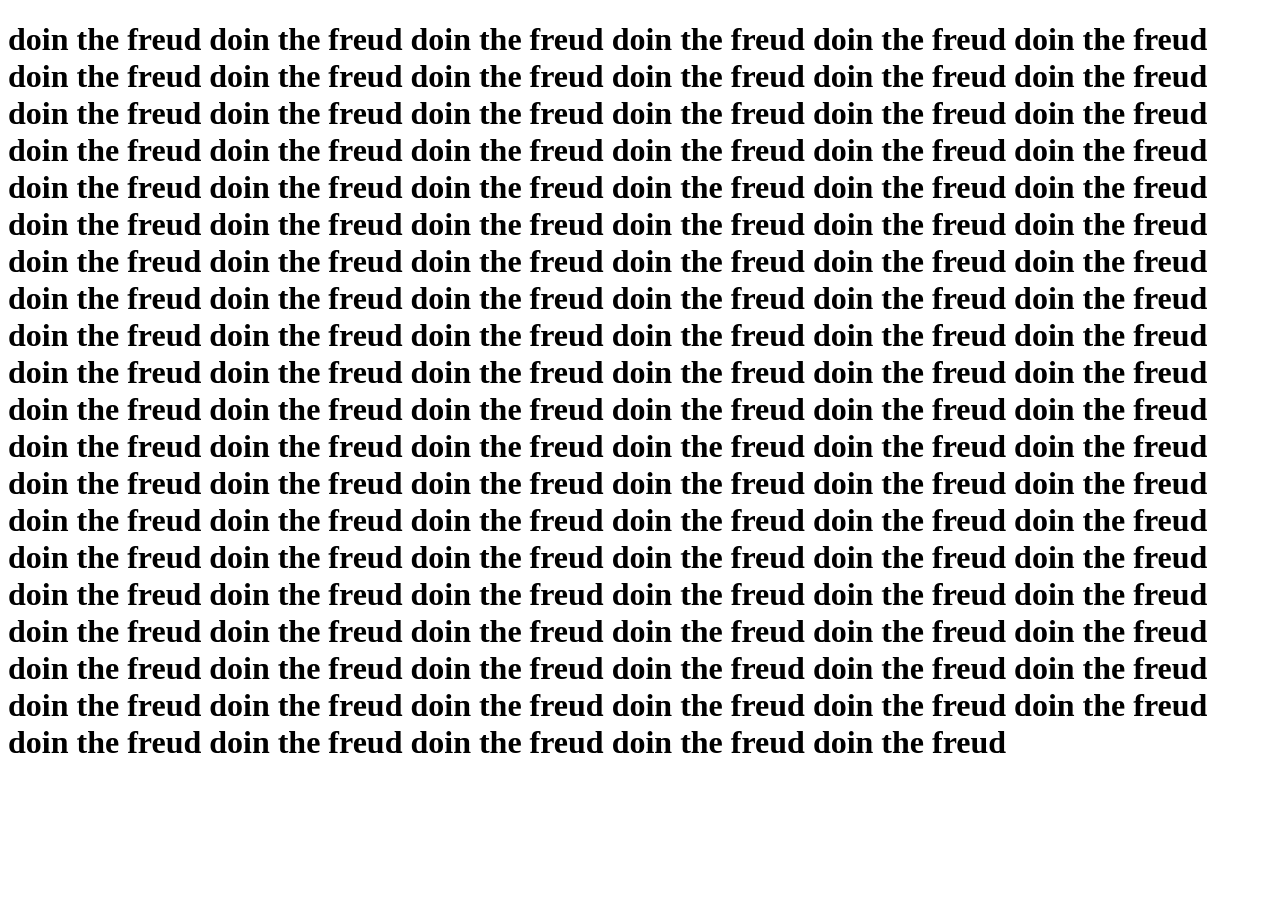
==== freud.html @ bb205693 "Create freud.html" ====
<!DOCTYPE html>
<html>
    <head>
        <title>freud</title>
    </head>

    <body>
        <h1> doin the freud
doin the freud
doin the freud
doin the freud
doin the freud
doin the freud
doin the freud
doin the freud
doin the freud
doin the freud
doin the freud
doin the freud
doin the freud
doin the freud
doin the freud
doin the freud
doin the freud
doin the freud
doin the freud
doin the freud
doin the freud
doin the freud
doin the freud
doin the freud
doin the freud
doin the freud
doin the freud
doin the freud
doin the freud
doin the freud
doin the freud
doin the freud
doin the freud
doin the freud
doin the freud
doin the freud
doin the freud
doin the freud
doin the freud
doin the freud
doin the freud
doin the freud
doin the freud
doin the freud
doin the freud
doin the freud
doin the freud
doin the freud
doin the freud
doin the freud
doin the freud
doin the freud
doin the freud
doin the freud
doin the freud
doin the freud
doin the freud
doin the freud
doin the freud
doin the freud
doin the freud
doin the freud
doin the freud
doin the freud
doin the freud
doin the freud
doin the freud
doin the freud
doin the freud
doin the freud
doin the freud
doin the freud
doin the freud
doin the freud
doin the freud
doin the freud
doin the freud
doin the freud
doin the freud
doin the freud
doin the freud
doin the freud
doin the freud
doin the freud
doin the freud
doin the freud
doin the freud
doin the freud
doin the freud
doin the freud
doin the freud
doin the freud
doin the freud
doin the freud
doin the freud
doin the freud
doin the freud
doin the freud
doin the freud
doin the freud
doin the freud
doin the freud
doin the freud
doin the freud
doin the freud
doin the freud
doin the freud
doin the freud
doin the freud
doin the freud
doin the freud
doin the freud
doin the freud
doin the freud
doin the freud
doin the freud
doin the freud
doin the freud
doin the freud </h1>
    </body>
</html>
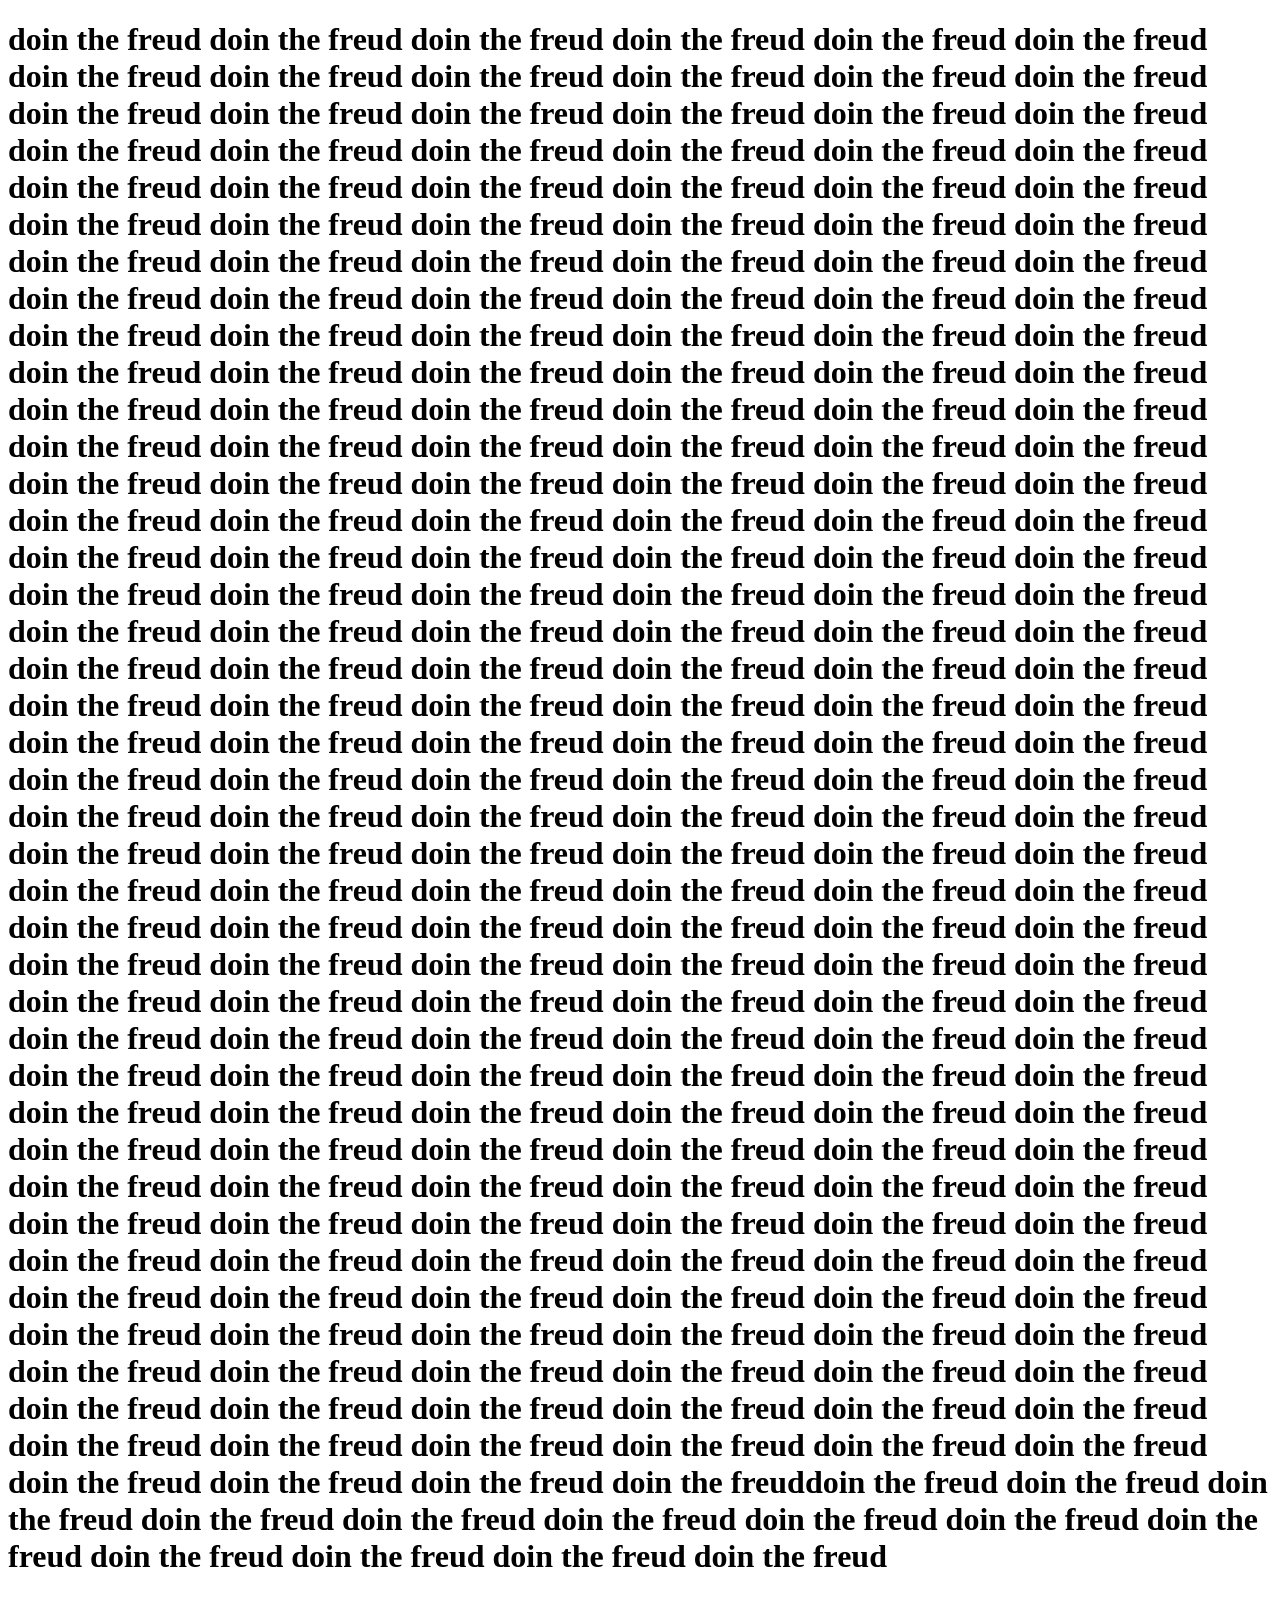
==== commit fc76ee01: "Update freud.html" ====
--- a/freud.html
+++ b/freud.html
@@ -123,6 +123,6 @@
 doin the freud
 doin the freud
 doin the freud
-doin the freud </h1>
+doin the freud doin the freud doin the freud doin the freud doin the freud doin the freud doin the freud doin the freud doin the freud doin the freud doin the freud doin the freud doin the freud doin the freud doin the freud doin the freud doin the freud doin the freud doin the freud doin the freud doin the freud doin the freud doin the freud doin the freud doin the freud doin the freud doin the freud doin the freud doin the freud doin the freud doin the freud doin the freud doin the freud doin the freud doin the freud doin the freud doin the freud doin the freud doin the freud doin the freud doin the freud doin the freud doin the freud doin the freud doin the freud doin the freud doin the freud doin the freud doin the freud doin the freud doin the freud doin the freud doin the freud doin the freud doin the freud doin the freud doin the freud doin the freud doin the freud doin the freud doin the freud doin the freud doin the freud doin the freud doin the freud doin the freud doin the freud doin the freud doin the freud doin the freud doin the freud doin the freud doin the freud doin the freud doin the freud doin the freud doin the freud doin the freud doin the freud doin the freud doin the freud doin the freud doin the freud doin the freud doin the freud doin the freud doin the freud doin the freud doin the freud doin the freud doin the freud doin the freud doin the freud doin the freud doin the freud doin the freud doin the freud doin the freud doin the freud doin the freud doin the freud doin the freud doin the freud doin the freud doin the freud doin the freud doin the freud doin the freud doin the freud doin the freud doin the freud doin the freud doin the freud doin the freud doin the freud doin the freud doin the freud doin the freud doin the freud doin the freuddoin the freud doin the freud doin the freud doin the freud doin the freud doin the freud doin the freud doin the freud doin the freud doin the freud doin the freud doin the freud doin the freud </h1>
     </body>
 </html>
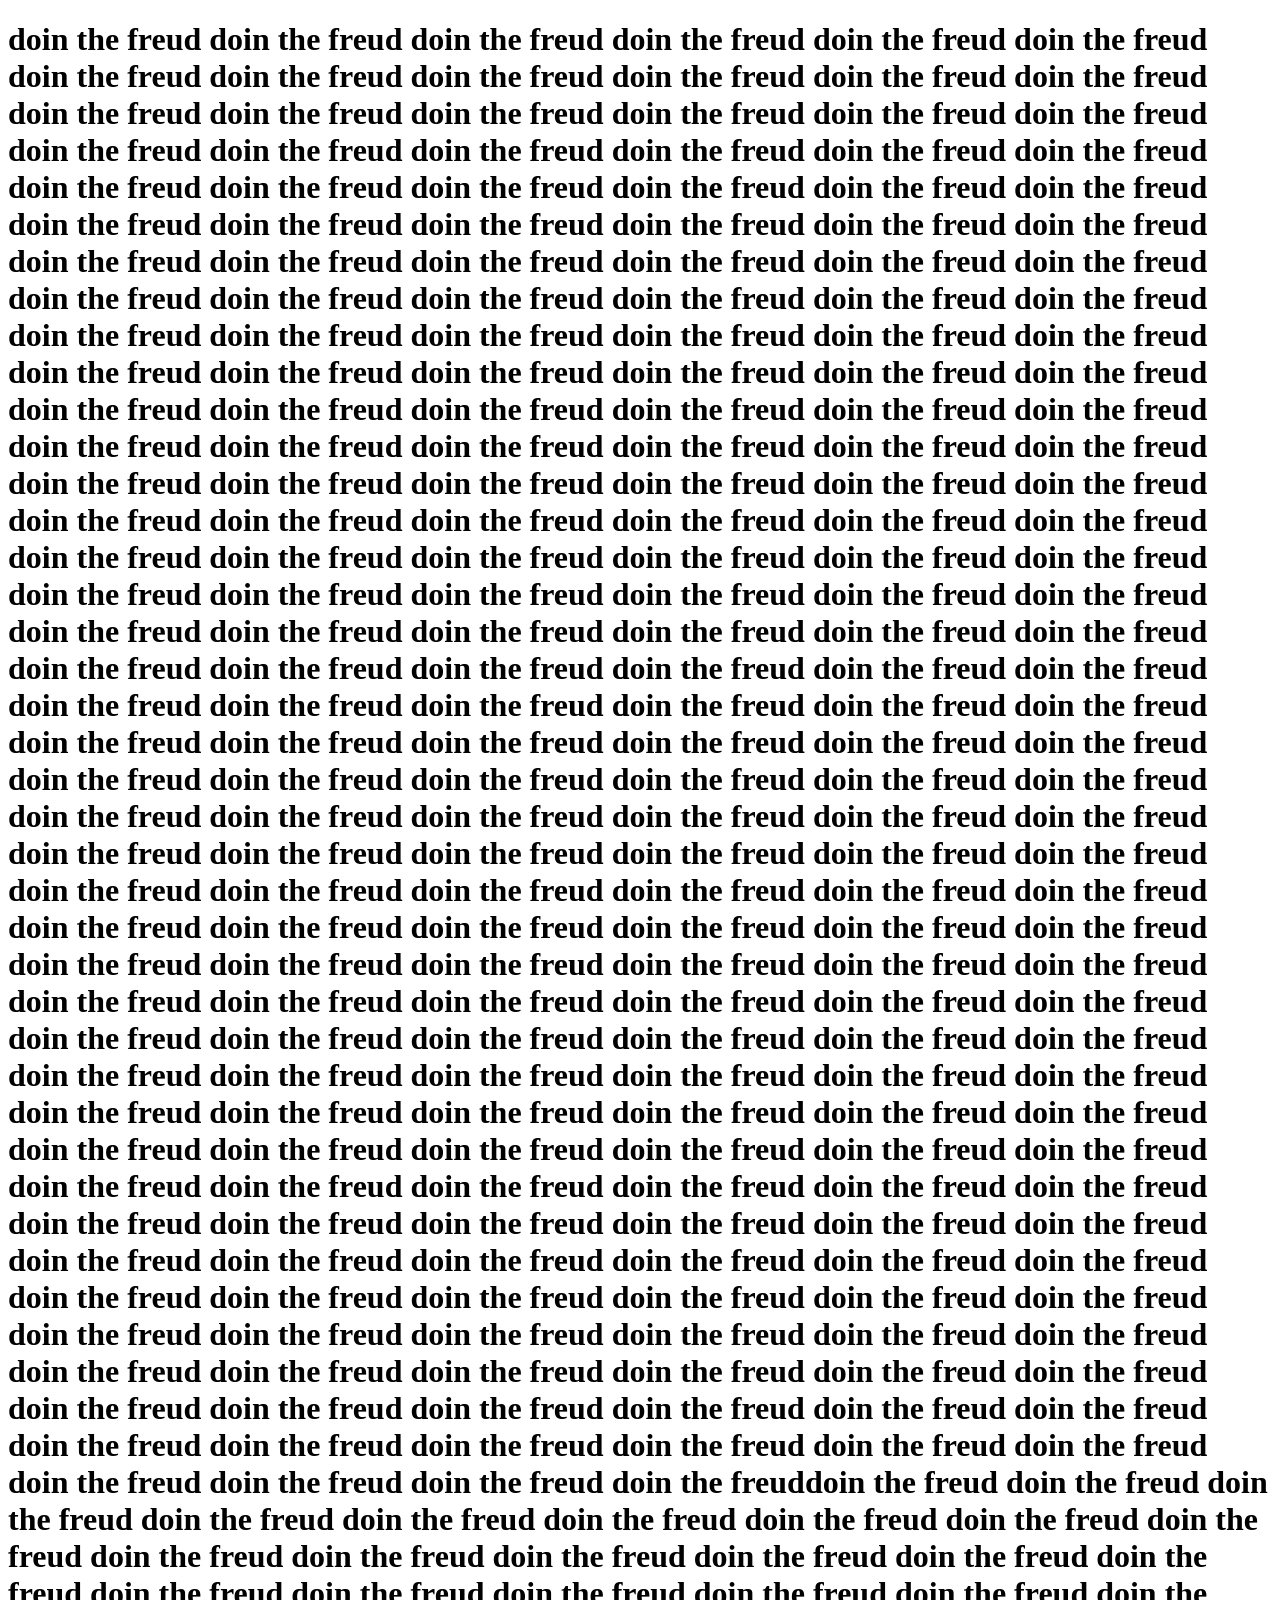
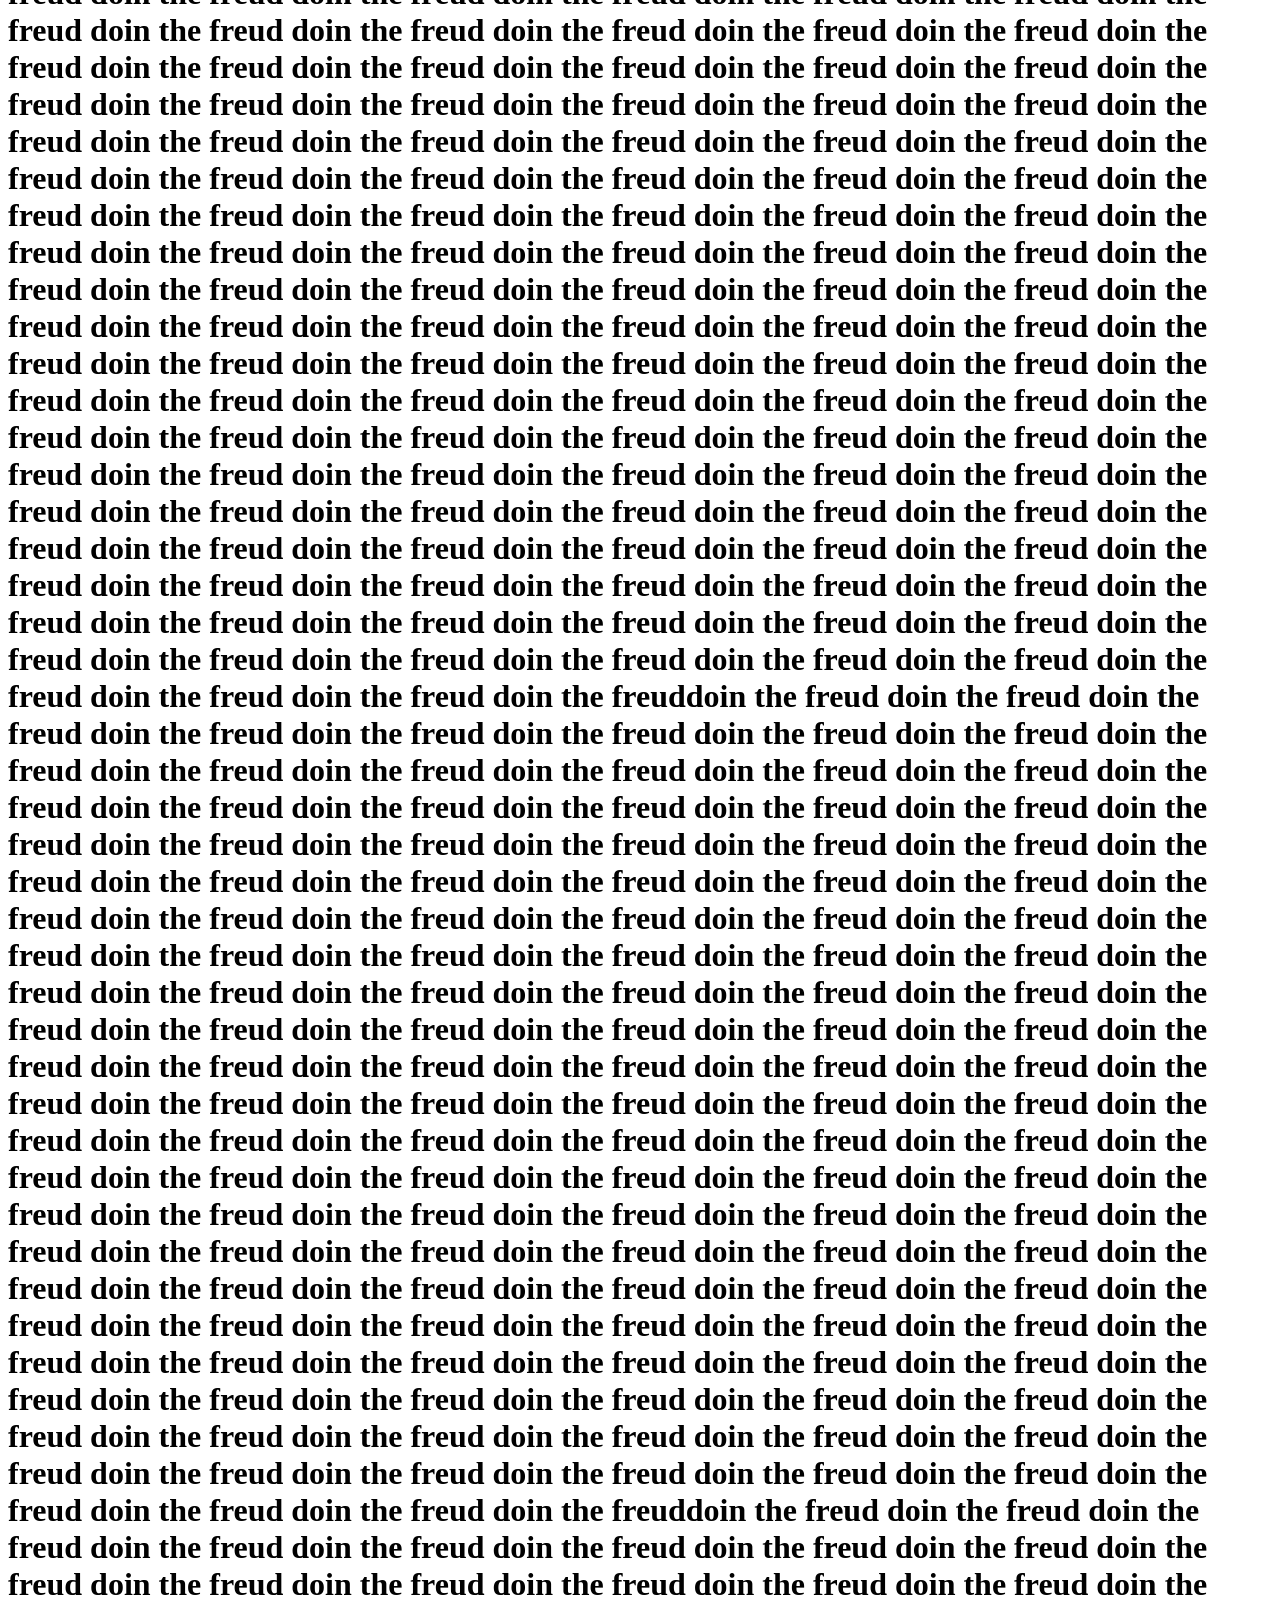
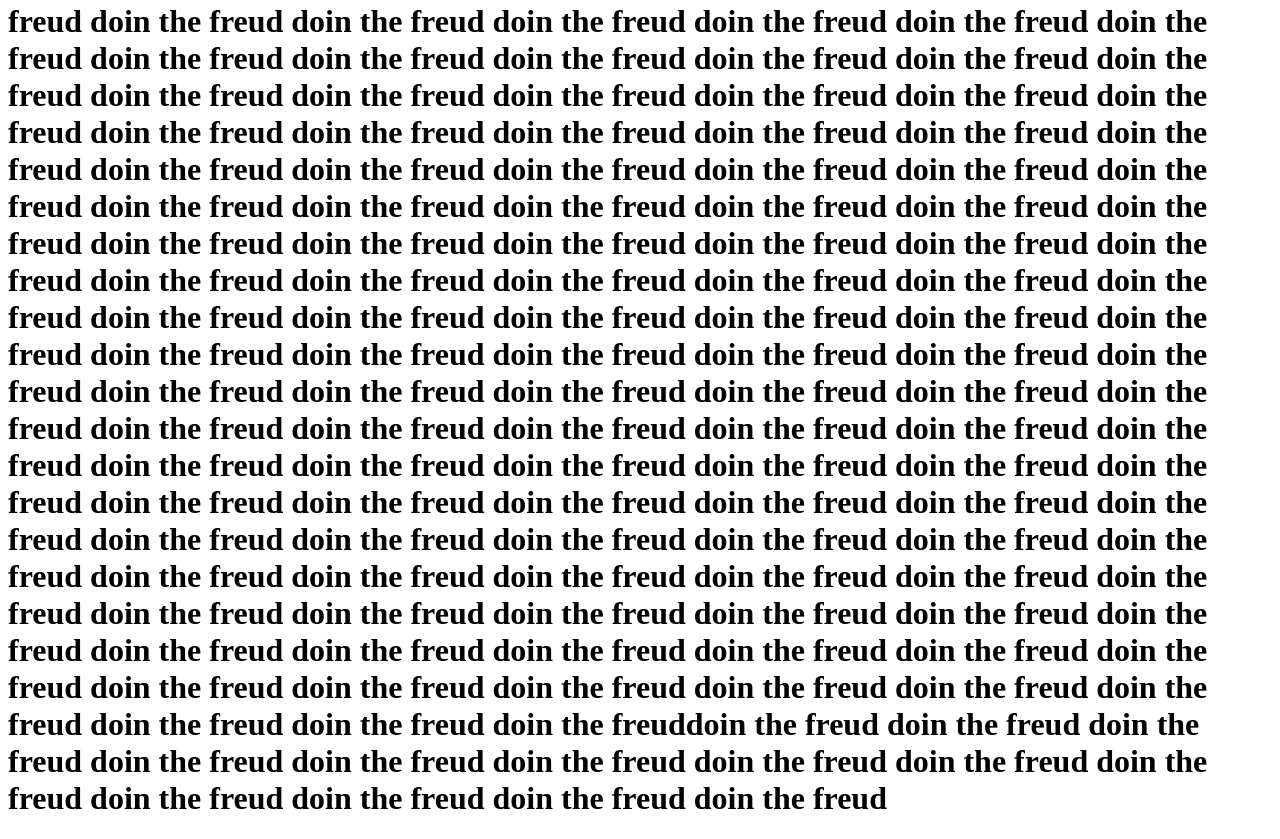
==== commit e4cfbffd: "Update freud.html" ====
--- a/freud.html
+++ b/freud.html
@@ -123,6 +123,6 @@
 doin the freud
 doin the freud
 doin the freud
-doin the freud doin the freud doin the freud doin the freud doin the freud doin the freud doin the freud doin the freud doin the freud doin the freud doin the freud doin the freud doin the freud doin the freud doin the freud doin the freud doin the freud doin the freud doin the freud doin the freud doin the freud doin the freud doin the freud doin the freud doin the freud doin the freud doin the freud doin the freud doin the freud doin the freud doin the freud doin the freud doin the freud doin the freud doin the freud doin the freud doin the freud doin the freud doin the freud doin the freud doin the freud doin the freud doin the freud doin the freud doin the freud doin the freud doin the freud doin the freud doin the freud doin the freud doin the freud doin the freud doin the freud doin the freud doin the freud doin the freud doin the freud doin the freud doin the freud doin the freud doin the freud doin the freud doin the freud doin the freud doin the freud doin the freud doin the freud doin the freud doin the freud doin the freud doin the freud doin the freud doin the freud doin the freud doin the freud doin the freud doin the freud doin the freud doin the freud doin the freud doin the freud doin the freud doin the freud doin the freud doin the freud doin the freud doin the freud doin the freud doin the freud doin the freud doin the freud doin the freud doin the freud doin the freud doin the freud doin the freud doin the freud doin the freud doin the freud doin the freud doin the freud doin the freud doin the freud doin the freud doin the freud doin the freud doin the freud doin the freud doin the freud doin the freud doin the freud doin the freud doin the freud doin the freud doin the freud doin the freud doin the freud doin the freud doin the freud doin the freuddoin the freud doin the freud doin the freud doin the freud doin the freud doin the freud doin the freud doin the freud doin the freud doin the freud doin the freud doin the freud doin the freud </h1>
+doin the freud doin the freud doin the freud doin the freud doin the freud doin the freud doin the freud doin the freud doin the freud doin the freud doin the freud doin the freud doin the freud doin the freud doin the freud doin the freud doin the freud doin the freud doin the freud doin the freud doin the freud doin the freud doin the freud doin the freud doin the freud doin the freud doin the freud doin the freud doin the freud doin the freud doin the freud doin the freud doin the freud doin the freud doin the freud doin the freud doin the freud doin the freud doin the freud doin the freud doin the freud doin the freud doin the freud doin the freud doin the freud doin the freud doin the freud doin the freud doin the freud doin the freud doin the freud doin the freud doin the freud doin the freud doin the freud doin the freud doin the freud doin the freud doin the freud doin the freud doin the freud doin the freud doin the freud doin the freud doin the freud doin the freud doin the freud doin the freud doin the freud doin the freud doin the freud doin the freud doin the freud doin the freud doin the freud doin the freud doin the freud doin the freud doin the freud doin the freud doin the freud doin the freud doin the freud doin the freud doin the freud doin the freud doin the freud doin the freud doin the freud doin the freud doin the freud doin the freud doin the freud doin the freud doin the freud doin the freud doin the freud doin the freud doin the freud doin the freud doin the freud doin the freud doin the freud doin the freud doin the freud doin the freud doin the freud doin the freud doin the freud doin the freud doin the freud doin the freud doin the freud doin the freud doin the freud doin the freud doin the freud doin the freud doin the freud doin the freuddoin the freud doin the freud doin the freud doin the freud doin the freud doin the freud doin the freud doin the freud doin the freud doin the freud doin the freud doin the freud doin the freud doin the freud doin the freud doin the freud doin the freud doin the freud doin the freud doin the freud doin the freud doin the freud doin the freud doin the freud doin the freud doin the freud doin the freud doin the freud doin the freud doin the freud doin the freud doin the freud doin the freud doin the freud doin the freud doin the freud doin the freud doin the freud doin the freud doin the freud doin the freud doin the freud doin the freud doin the freud doin the freud doin the freud doin the freud doin the freud doin the freud doin the freud doin the freud doin the freud doin the freud doin the freud doin the freud doin the freud doin the freud doin the freud doin the freud doin the freud doin the freud doin the freud doin the freud doin the freud doin the freud doin the freud doin the freud doin the freud doin the freud doin the freud doin the freud doin the freud doin the freud doin the freud doin the freud doin the freud doin the freud doin the freud doin the freud doin the freud doin the freud doin the freud doin the freud doin the freud doin the freud doin the freud doin the freud doin the freud doin the freud doin the freud doin the freud doin the freud doin the freud doin the freud doin the freud doin the freud doin the freud doin the freud doin the freud doin the freud doin the freud doin the freud doin the freud doin the freud doin the freud doin the freud doin the freud doin the freud doin the freud doin the freud doin the freud doin the freud doin the freud doin the freud doin the freud doin the freud doin the freud doin the freud doin the freud doin the freud doin the freud doin the freud doin the freud doin the freud doin the freud doin the freud doin the freud doin the freud doin the freud doin the freud doin the freud doin the freuddoin the freud doin the freud doin the freud doin the freud doin the freud doin the freud doin the freud doin the freud doin the freud doin the freud doin the freud doin the freud doin the freud doin the freud doin the freud doin the freud doin the freud doin the freud doin the freud doin the freud doin the freud doin the freud doin the freud doin the freud doin the freud doin the freud doin the freud doin the freud doin the freud doin the freud doin the freud doin the freud doin the freud doin the freud doin the freud doin the freud doin the freud doin the freud doin the freud doin the freud doin the freud doin the freud doin the freud doin the freud doin the freud doin the freud doin the freud doin the freud doin the freud doin the freud doin the freud doin the freud doin the freud doin the freud doin the freud doin the freud doin the freud doin the freud doin the freud doin the freud doin the freud doin the freud doin the freud doin the freud doin the freud doin the freud doin the freud doin the freud doin the freud doin the freud doin the freud doin the freud doin the freud doin the freud doin the freud doin the freud doin the freud doin the freud doin the freud doin the freud doin the freud doin the freud doin the freud doin the freud doin the freud doin the freud doin the freud doin the freud doin the freud doin the freud doin the freud doin the freud doin the freud doin the freud doin the freud doin the freud doin the freud doin the freud doin the freud doin the freud doin the freud doin the freud doin the freud doin the freud doin the freud doin the freud doin the freud doin the freud doin the freud doin the freud doin the freud doin the freud doin the freud doin the freud doin the freud doin the freud doin the freud doin the freud doin the freud doin the freud doin the freud doin the freud doin the freud doin the freud doin the freud doin the freud doin the freud doin the freud doin the freud doin the freud doin the freud doin the freuddoin the freud doin the freud doin the freud doin the freud doin the freud doin the freud doin the freud doin the freud doin the freud doin the freud doin the freud doin the freud doin the freud doin the freud doin the freud doin the freud doin the freud doin the freud doin the freud doin the freud doin the freud doin the freud doin the freud doin the freud doin the freud doin the freud doin the freud doin the freud doin the freud doin the freud doin the freud doin the freud doin the freud doin the freud doin the freud doin the freud doin the freud doin the freud doin the freud doin the freud doin the freud doin the freud doin the freud doin the freud doin the freud doin the freud doin the freud doin the freud doin the freud doin the freud doin the freud doin the freud doin the freud doin the freud doin the freud doin the freud doin the freud doin the freud doin the freud doin the freud doin the freud doin the freud doin the freud doin the freud doin the freud doin the freud doin the freud doin the freud doin the freud doin the freud doin the freud doin the freud doin the freud doin the freud doin the freud doin the freud doin the freud doin the freud doin the freud doin the freud doin the freud doin the freud doin the freud doin the freud doin the freud doin the freud doin the freud doin the freud doin the freud doin the freud doin the freud doin the freud doin the freud doin the freud doin the freud doin the freud doin the freud doin the freud doin the freud doin the freud doin the freud doin the freud doin the freud doin the freud doin the freud doin the freud doin the freud doin the freud doin the freud doin the freud doin the freud doin the freud doin the freud doin the freud doin the freud doin the freud doin the freud doin the freud doin the freud doin the freud doin the freud doin the freud doin the freud doin the freud doin the freud doin the freud doin the freud doin the freud doin the freud doin the freud doin the freud doin the freuddoin the freud doin the freud doin the freud doin the freud doin the freud doin the freud doin the freud doin the freud doin the freud doin the freud doin the freud doin the freud doin the freud </h1>
     </body>
 </html>
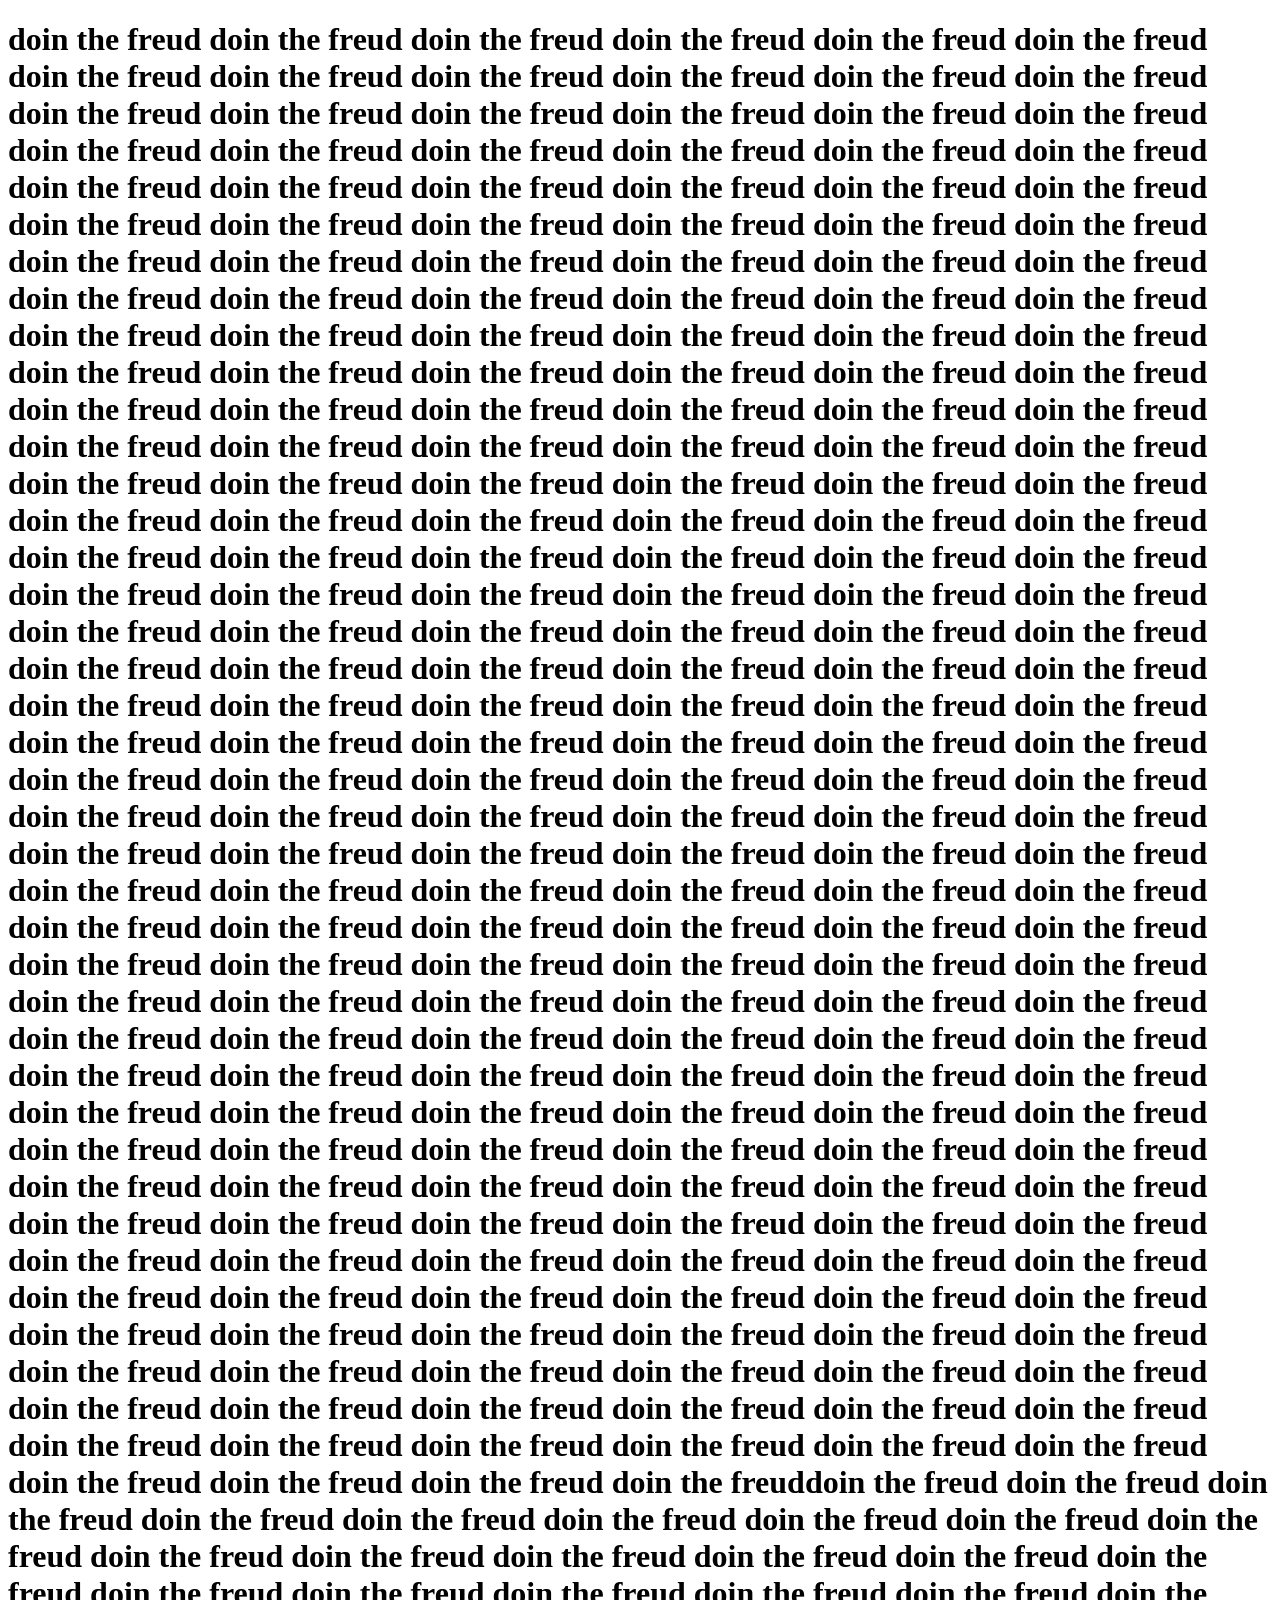
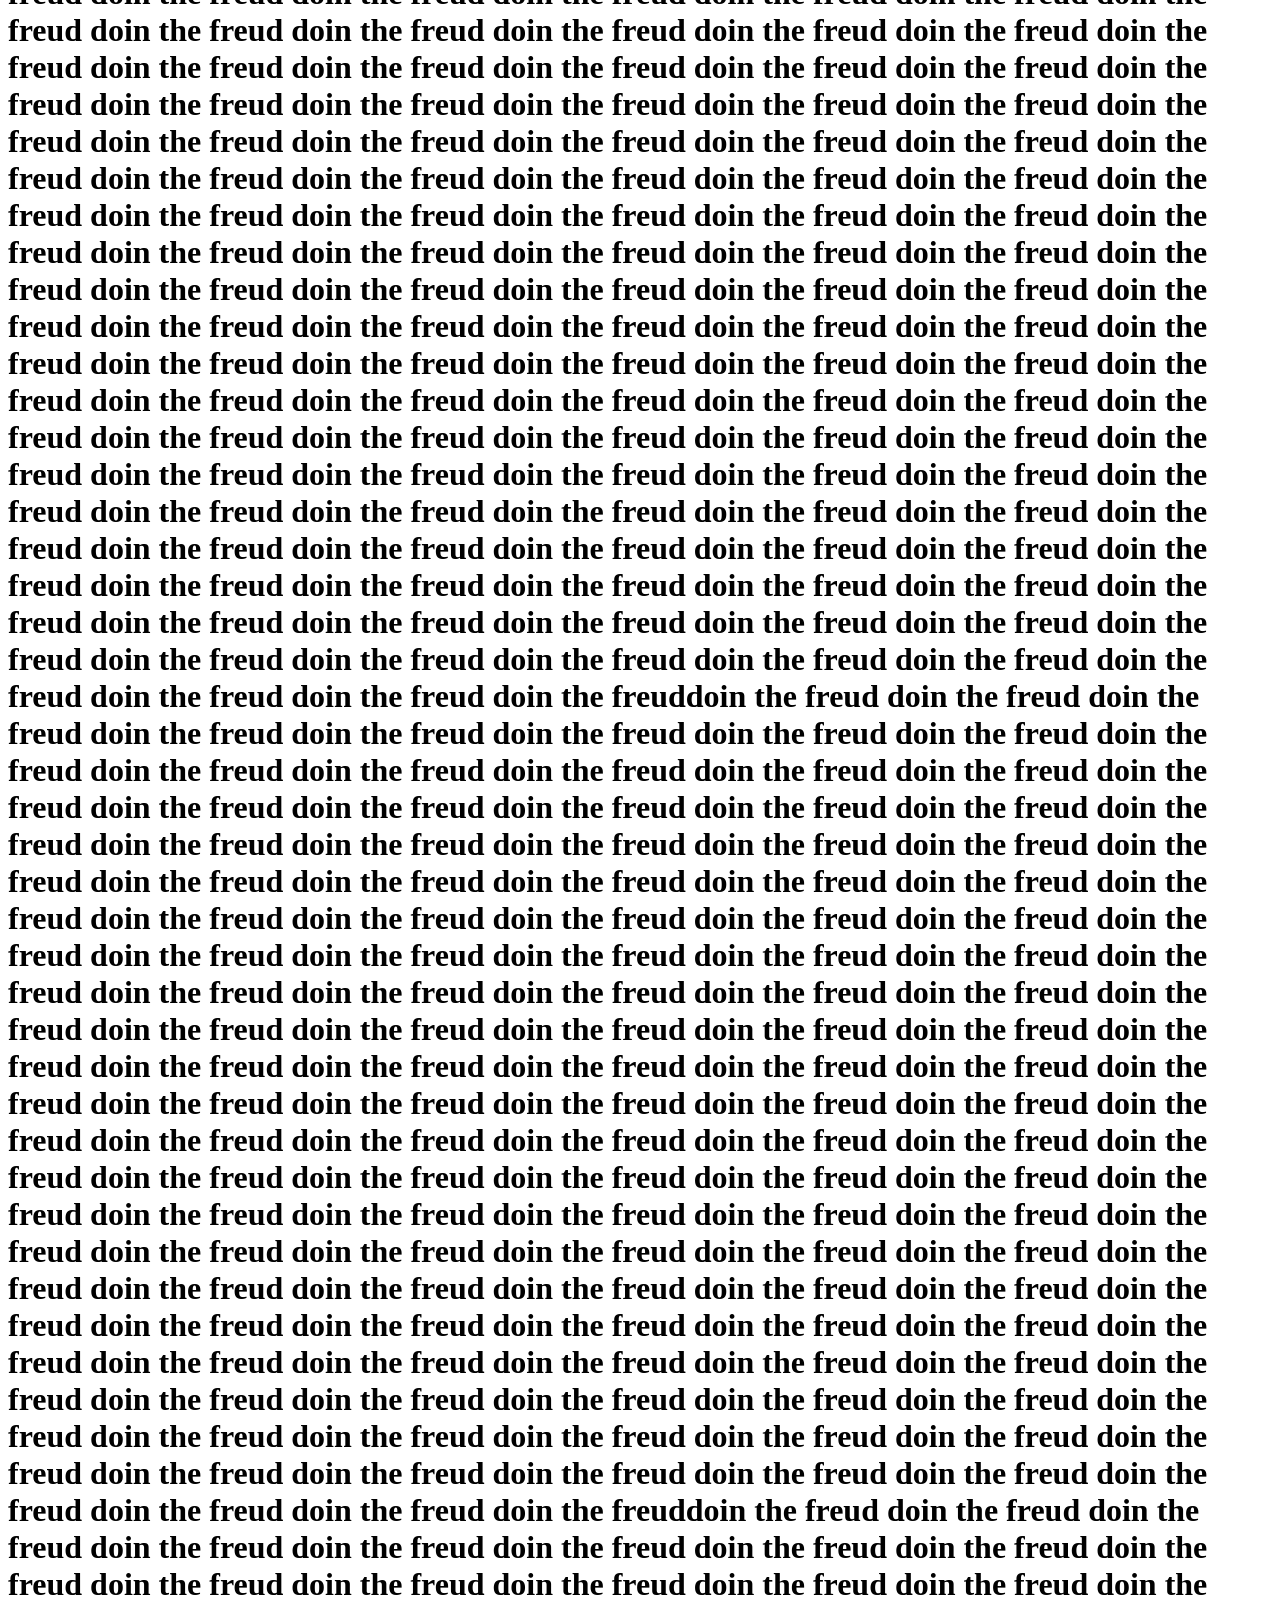
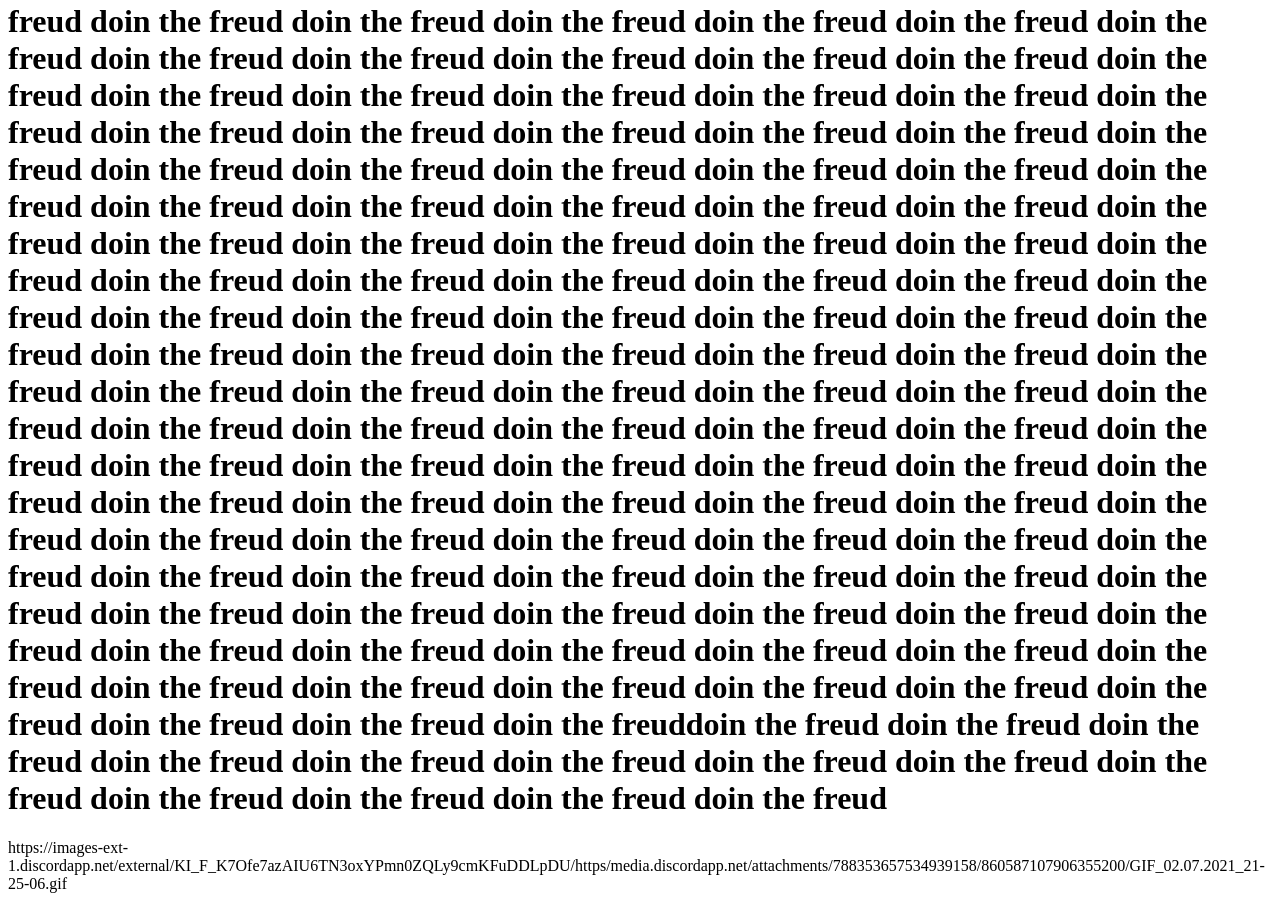
==== commit 691c5565: "Update freud.html" ====
--- a/freud.html
+++ b/freud.html
@@ -124,5 +124,6 @@
 doin the freud
 doin the freud
 doin the freud doin the freud doin the freud doin the freud doin the freud doin the freud doin the freud doin the freud doin the freud doin the freud doin the freud doin the freud doin the freud doin the freud doin the freud doin the freud doin the freud doin the freud doin the freud doin the freud doin the freud doin the freud doin the freud doin the freud doin the freud doin the freud doin the freud doin the freud doin the freud doin the freud doin the freud doin the freud doin the freud doin the freud doin the freud doin the freud doin the freud doin the freud doin the freud doin the freud doin the freud doin the freud doin the freud doin the freud doin the freud doin the freud doin the freud doin the freud doin the freud doin the freud doin the freud doin the freud doin the freud doin the freud doin the freud doin the freud doin the freud doin the freud doin the freud doin the freud doin the freud doin the freud doin the freud doin the freud doin the freud doin the freud doin the freud doin the freud doin the freud doin the freud doin the freud doin the freud doin the freud doin the freud doin the freud doin the freud doin the freud doin the freud doin the freud doin the freud doin the freud doin the freud doin the freud doin the freud doin the freud doin the freud doin the freud doin the freud doin the freud doin the freud doin the freud doin the freud doin the freud doin the freud doin the freud doin the freud doin the freud doin the freud doin the freud doin the freud doin the freud doin the freud doin the freud doin the freud doin the freud doin the freud doin the freud doin the freud doin the freud doin the freud doin the freud doin the freud doin the freud doin the freud doin the freud doin the freud doin the freud doin the freud doin the freud doin the freuddoin the freud doin the freud doin the freud doin the freud doin the freud doin the freud doin the freud doin the freud doin the freud doin the freud doin the freud doin the freud doin the freud doin the freud doin the freud doin the freud doin the freud doin the freud doin the freud doin the freud doin the freud doin the freud doin the freud doin the freud doin the freud doin the freud doin the freud doin the freud doin the freud doin the freud doin the freud doin the freud doin the freud doin the freud doin the freud doin the freud doin the freud doin the freud doin the freud doin the freud doin the freud doin the freud doin the freud doin the freud doin the freud doin the freud doin the freud doin the freud doin the freud doin the freud doin the freud doin the freud doin the freud doin the freud doin the freud doin the freud doin the freud doin the freud doin the freud doin the freud doin the freud doin the freud doin the freud doin the freud doin the freud doin the freud doin the freud doin the freud doin the freud doin the freud doin the freud doin the freud doin the freud doin the freud doin the freud doin the freud doin the freud doin the freud doin the freud doin the freud doin the freud doin the freud doin the freud doin the freud doin the freud doin the freud doin the freud doin the freud doin the freud doin the freud doin the freud doin the freud doin the freud doin the freud doin the freud doin the freud doin the freud doin the freud doin the freud doin the freud doin the freud doin the freud doin the freud doin the freud doin the freud doin the freud doin the freud doin the freud doin the freud doin the freud doin the freud doin the freud doin the freud doin the freud doin the freud doin the freud doin the freud doin the freud doin the freud doin the freud doin the freud doin the freud doin the freud doin the freud doin the freud doin the freud doin the freud doin the freud doin the freud doin the freud doin the freud doin the freuddoin the freud doin the freud doin the freud doin the freud doin the freud doin the freud doin the freud doin the freud doin the freud doin the freud doin the freud doin the freud doin the freud doin the freud doin the freud doin the freud doin the freud doin the freud doin the freud doin the freud doin the freud doin the freud doin the freud doin the freud doin the freud doin the freud doin the freud doin the freud doin the freud doin the freud doin the freud doin the freud doin the freud doin the freud doin the freud doin the freud doin the freud doin the freud doin the freud doin the freud doin the freud doin the freud doin the freud doin the freud doin the freud doin the freud doin the freud doin the freud doin the freud doin the freud doin the freud doin the freud doin the freud doin the freud doin the freud doin the freud doin the freud doin the freud doin the freud doin the freud doin the freud doin the freud doin the freud doin the freud doin the freud doin the freud doin the freud doin the freud doin the freud doin the freud doin the freud doin the freud doin the freud doin the freud doin the freud doin the freud doin the freud doin the freud doin the freud doin the freud doin the freud doin the freud doin the freud doin the freud doin the freud doin the freud doin the freud doin the freud doin the freud doin the freud doin the freud doin the freud doin the freud doin the freud doin the freud doin the freud doin the freud doin the freud doin the freud doin the freud doin the freud doin the freud doin the freud doin the freud doin the freud doin the freud doin the freud doin the freud doin the freud doin the freud doin the freud doin the freud doin the freud doin the freud doin the freud doin the freud doin the freud doin the freud doin the freud doin the freud doin the freud doin the freud doin the freud doin the freud doin the freud doin the freud doin the freud doin the freud doin the freud doin the freud doin the freud doin the freuddoin the freud doin the freud doin the freud doin the freud doin the freud doin the freud doin the freud doin the freud doin the freud doin the freud doin the freud doin the freud doin the freud doin the freud doin the freud doin the freud doin the freud doin the freud doin the freud doin the freud doin the freud doin the freud doin the freud doin the freud doin the freud doin the freud doin the freud doin the freud doin the freud doin the freud doin the freud doin the freud doin the freud doin the freud doin the freud doin the freud doin the freud doin the freud doin the freud doin the freud doin the freud doin the freud doin the freud doin the freud doin the freud doin the freud doin the freud doin the freud doin the freud doin the freud doin the freud doin the freud doin the freud doin the freud doin the freud doin the freud doin the freud doin the freud doin the freud doin the freud doin the freud doin the freud doin the freud doin the freud doin the freud doin the freud doin the freud doin the freud doin the freud doin the freud doin the freud doin the freud doin the freud doin the freud doin the freud doin the freud doin the freud doin the freud doin the freud doin the freud doin the freud doin the freud doin the freud doin the freud doin the freud doin the freud doin the freud doin the freud doin the freud doin the freud doin the freud doin the freud doin the freud doin the freud doin the freud doin the freud doin the freud doin the freud doin the freud doin the freud doin the freud doin the freud doin the freud doin the freud doin the freud doin the freud doin the freud doin the freud doin the freud doin the freud doin the freud doin the freud doin the freud doin the freud doin the freud doin the freud doin the freud doin the freud doin the freud doin the freud doin the freud doin the freud doin the freud doin the freud doin the freud doin the freud doin the freud doin the freud doin the freud doin the freud doin the freud doin the freuddoin the freud doin the freud doin the freud doin the freud doin the freud doin the freud doin the freud doin the freud doin the freud doin the freud doin the freud doin the freud doin the freud </h1>
+<href> https://images-ext-1.discordapp.net/external/KI_F_K7Ofe7azAIU6TN3oxYPmn0ZQLy9cmKFuDDLpDU/https/media.discordapp.net/attachments/788353657534939158/860587107906355200/GIF_02.07.2021_21-25-06.gif</href>
     </body>
 </html>
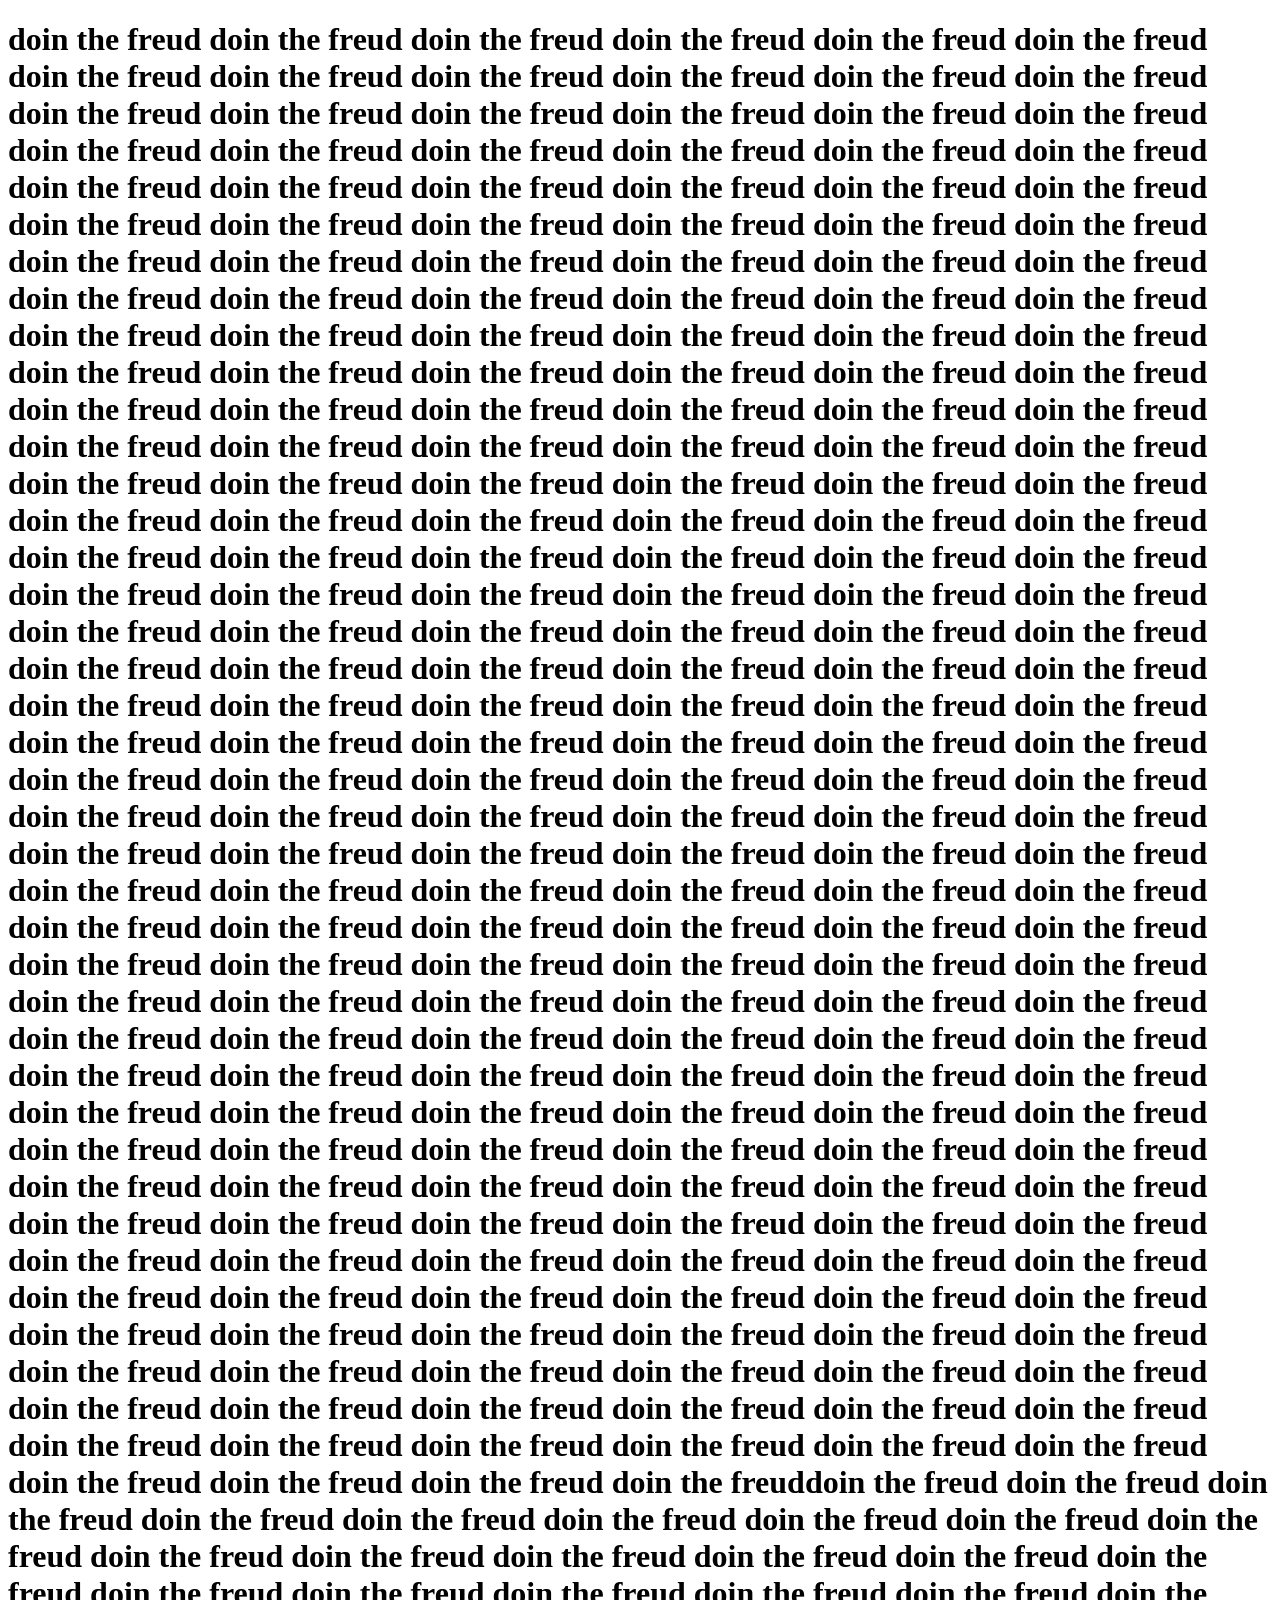
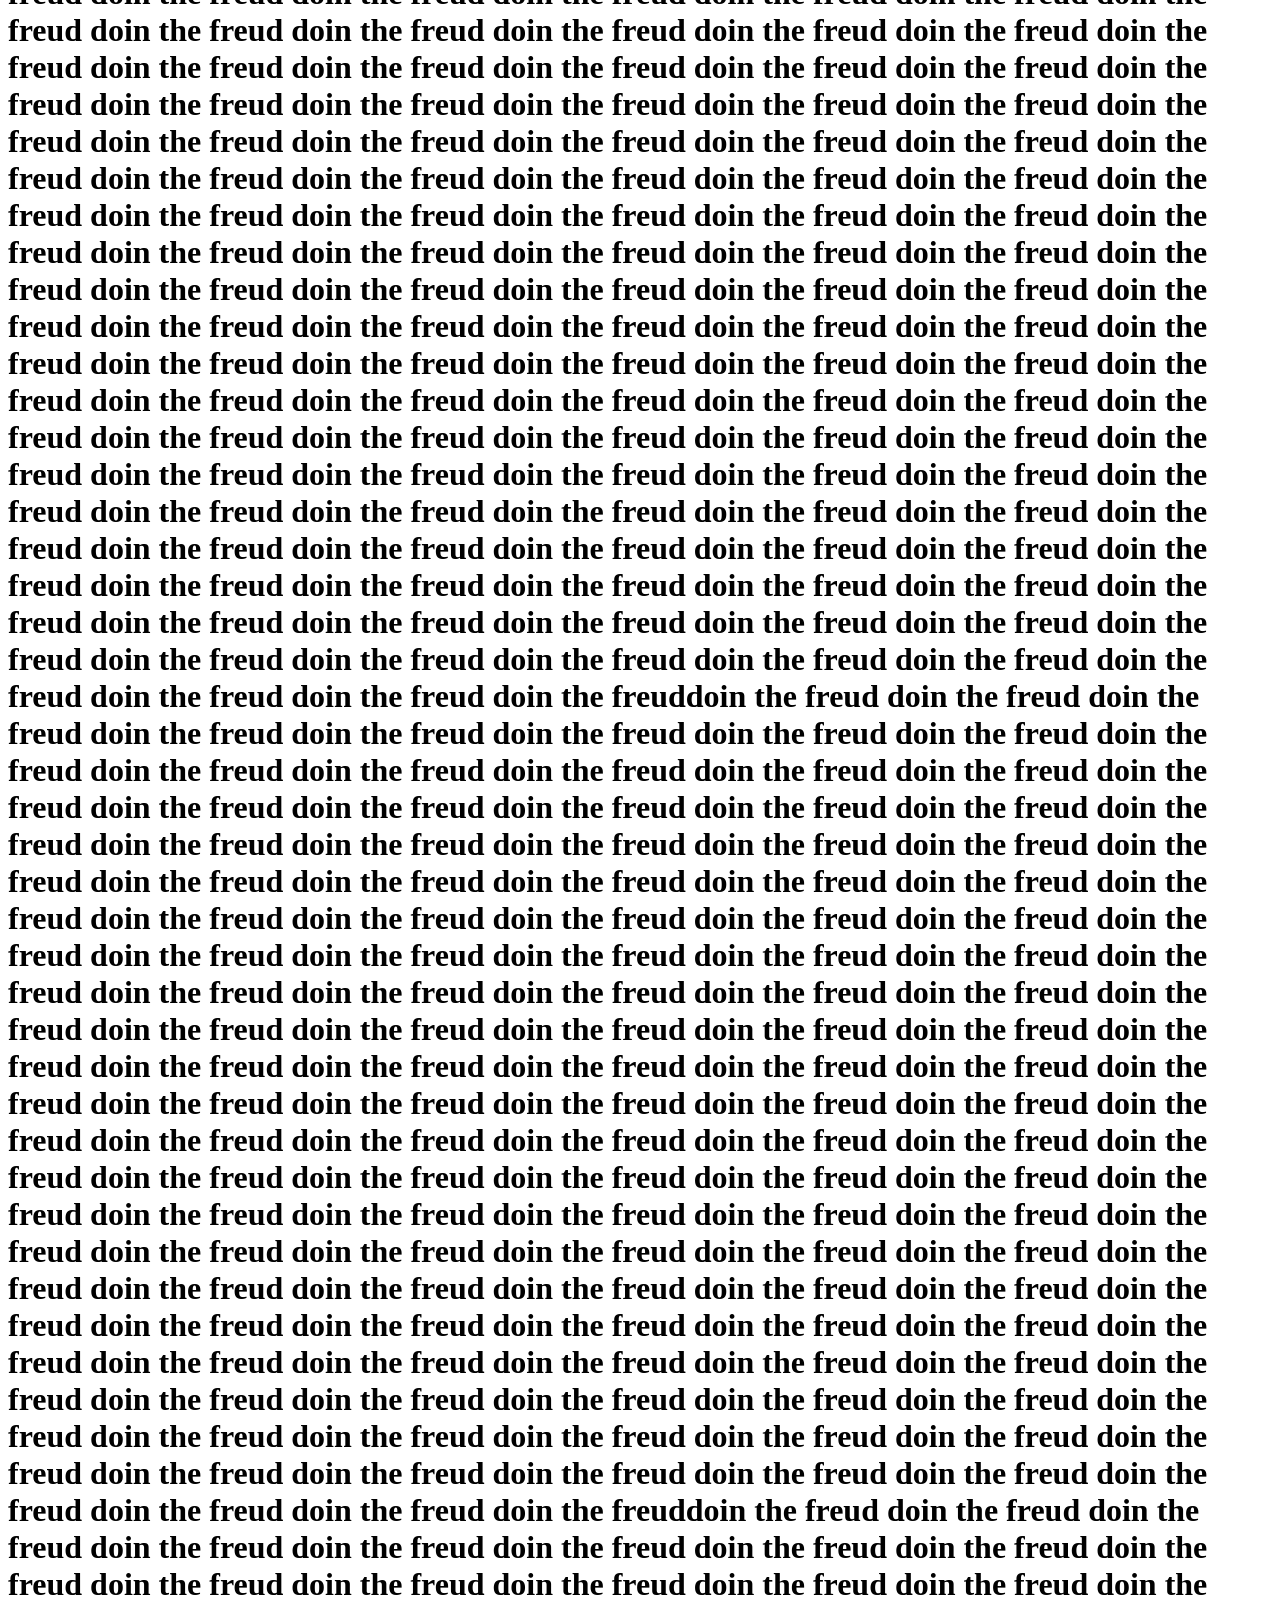
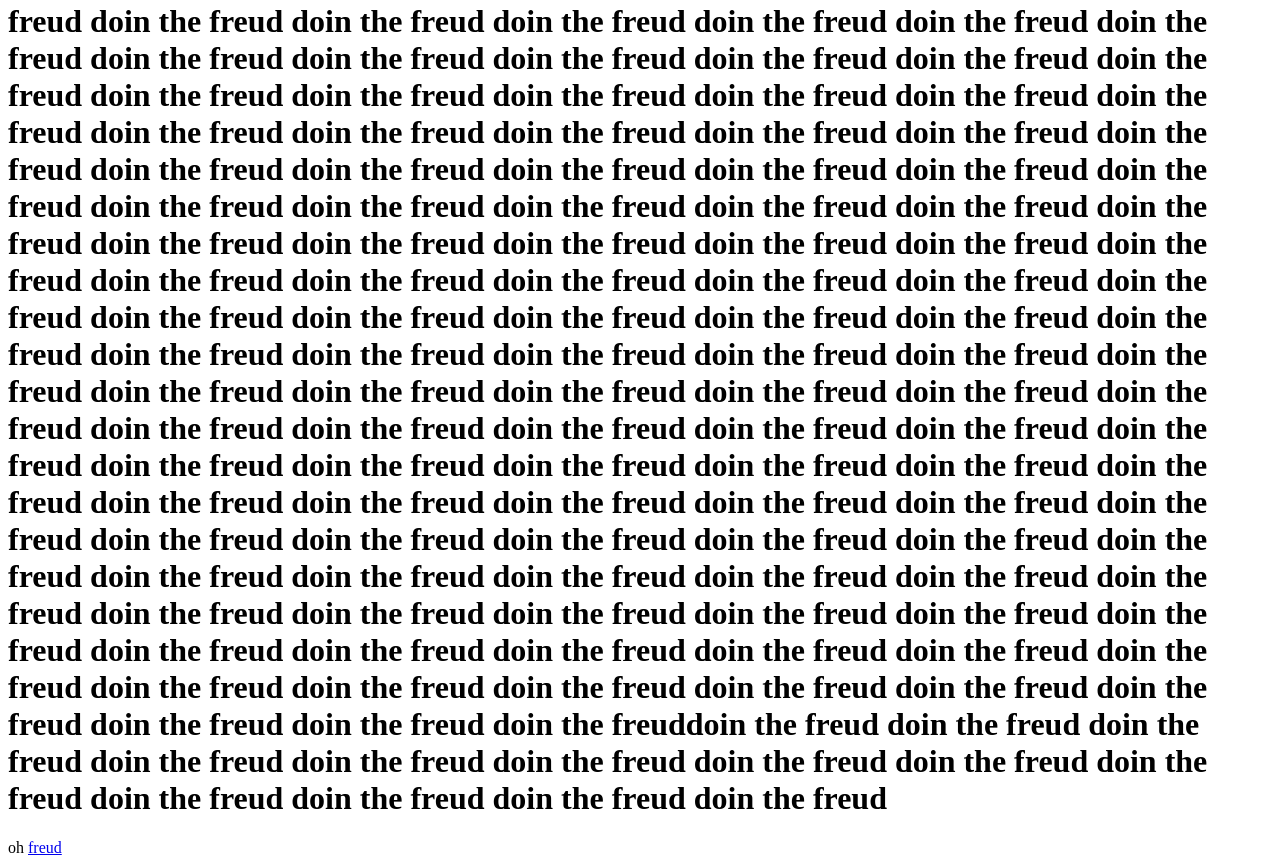
==== commit a9d03ab0: "Update freud.html" ====
--- a/freud.html
+++ b/freud.html
@@ -123,7 +123,7 @@
 doin the freud
 doin the freud
 doin the freud
-doin the freud doin the freud doin the freud doin the freud doin the freud doin the freud doin the freud doin the freud doin the freud doin the freud doin the freud doin the freud doin the freud doin the freud doin the freud doin the freud doin the freud doin the freud doin the freud doin the freud doin the freud doin the freud doin the freud doin the freud doin the freud doin the freud doin the freud doin the freud doin the freud doin the freud doin the freud doin the freud doin the freud doin the freud doin the freud doin the freud doin the freud doin the freud doin the freud doin the freud doin the freud doin the freud doin the freud doin the freud doin the freud doin the freud doin the freud doin the freud doin the freud doin the freud doin the freud doin the freud doin the freud doin the freud doin the freud doin the freud doin the freud doin the freud doin the freud doin the freud doin the freud doin the freud doin the freud doin the freud doin the freud doin the freud doin the freud doin the freud doin the freud doin the freud doin the freud doin the freud doin the freud doin the freud doin the freud doin the freud doin the freud doin the freud doin the freud doin the freud doin the freud doin the freud doin the freud doin the freud doin the freud doin the freud doin the freud doin the freud doin the freud doin the freud doin the freud doin the freud doin the freud doin the freud doin the freud doin the freud doin the freud doin the freud doin the freud doin the freud doin the freud doin the freud doin the freud doin the freud doin the freud doin the freud doin the freud doin the freud doin the freud doin the freud doin the freud doin the freud doin the freud doin the freud doin the freud doin the freud doin the freud doin the freud doin the freud doin the freuddoin the freud doin the freud doin the freud doin the freud doin the freud doin the freud doin the freud doin the freud doin the freud doin the freud doin the freud doin the freud doin the freud doin the freud doin the freud doin the freud doin the freud doin the freud doin the freud doin the freud doin the freud doin the freud doin the freud doin the freud doin the freud doin the freud doin the freud doin the freud doin the freud doin the freud doin the freud doin the freud doin the freud doin the freud doin the freud doin the freud doin the freud doin the freud doin the freud doin the freud doin the freud doin the freud doin the freud doin the freud doin the freud doin the freud doin the freud doin the freud doin the freud doin the freud doin the freud doin the freud doin the freud doin the freud doin the freud doin the freud doin the freud doin the freud doin the freud doin the freud doin the freud doin the freud doin the freud doin the freud doin the freud doin the freud doin the freud doin the freud doin the freud doin the freud doin the freud doin the freud doin the freud doin the freud doin the freud doin the freud doin the freud doin the freud doin the freud doin the freud doin the freud doin the freud doin the freud doin the freud doin the freud doin the freud doin the freud doin the freud doin the freud doin the freud doin the freud doin the freud doin the freud doin the freud doin the freud doin the freud doin the freud doin the freud doin the freud doin the freud doin the freud doin the freud doin the freud doin the freud doin the freud doin the freud doin the freud doin the freud doin the freud doin the freud doin the freud doin the freud doin the freud doin the freud doin the freud doin the freud doin the freud doin the freud doin the freud doin the freud doin the freud doin the freud doin the freud doin the freud doin the freud doin the freud doin the freud doin the freud doin the freud doin the freud doin the freud doin the freuddoin the freud doin the freud doin the freud doin the freud doin the freud doin the freud doin the freud doin the freud doin the freud doin the freud doin the freud doin the freud doin the freud doin the freud doin the freud doin the freud doin the freud doin the freud doin the freud doin the freud doin the freud doin the freud doin the freud doin the freud doin the freud doin the freud doin the freud doin the freud doin the freud doin the freud doin the freud doin the freud doin the freud doin the freud doin the freud doin the freud doin the freud doin the freud doin the freud doin the freud doin the freud doin the freud doin the freud doin the freud doin the freud doin the freud doin the freud doin the freud doin the freud doin the freud doin the freud doin the freud doin the freud doin the freud doin the freud doin the freud doin the freud doin the freud doin the freud doin the freud doin the freud doin the freud doin the freud doin the freud doin the freud doin the freud doin the freud doin the freud doin the freud doin the freud doin the freud doin the freud doin the freud doin the freud doin the freud doin the freud doin the freud doin the freud doin the freud doin the freud doin the freud doin the freud doin the freud doin the freud doin the freud doin the freud doin the freud doin the freud doin the freud doin the freud doin the freud doin the freud doin the freud doin the freud doin the freud doin the freud doin the freud doin the freud doin the freud doin the freud doin the freud doin the freud doin the freud doin the freud doin the freud doin the freud doin the freud doin the freud doin the freud doin the freud doin the freud doin the freud doin the freud doin the freud doin the freud doin the freud doin the freud doin the freud doin the freud doin the freud doin the freud doin the freud doin the freud doin the freud doin the freud doin the freud doin the freud doin the freud doin the freud doin the freud doin the freud doin the freuddoin the freud doin the freud doin the freud doin the freud doin the freud doin the freud doin the freud doin the freud doin the freud doin the freud doin the freud doin the freud doin the freud doin the freud doin the freud doin the freud doin the freud doin the freud doin the freud doin the freud doin the freud doin the freud doin the freud doin the freud doin the freud doin the freud doin the freud doin the freud doin the freud doin the freud doin the freud doin the freud doin the freud doin the freud doin the freud doin the freud doin the freud doin the freud doin the freud doin the freud doin the freud doin the freud doin the freud doin the freud doin the freud doin the freud doin the freud doin the freud doin the freud doin the freud doin the freud doin the freud doin the freud doin the freud doin the freud doin the freud doin the freud doin the freud doin the freud doin the freud doin the freud doin the freud doin the freud doin the freud doin the freud doin the freud doin the freud doin the freud doin the freud doin the freud doin the freud doin the freud doin the freud doin the freud doin the freud doin the freud doin the freud doin the freud doin the freud doin the freud doin the freud doin the freud doin the freud doin the freud doin the freud doin the freud doin the freud doin the freud doin the freud doin the freud doin the freud doin the freud doin the freud doin the freud doin the freud doin the freud doin the freud doin the freud doin the freud doin the freud doin the freud doin the freud doin the freud doin the freud doin the freud doin the freud doin the freud doin the freud doin the freud doin the freud doin the freud doin the freud doin the freud doin the freud doin the freud doin the freud doin the freud doin the freud doin the freud doin the freud doin the freud doin the freud doin the freud doin the freud doin the freud doin the freud doin the freud doin the freud doin the freud doin the freud doin the freud doin the freuddoin the freud doin the freud doin the freud doin the freud doin the freud doin the freud doin the freud doin the freud doin the freud doin the freud doin the freud doin the freud doin the freud </h1>
-<href> https://images-ext-1.discordapp.net/external/KI_F_K7Ofe7azAIU6TN3oxYPmn0ZQLy9cmKFuDDLpDU/https/media.discordapp.net/attachments/788353657534939158/860587107906355200/GIF_02.07.2021_21-25-06.gif</href>
+doin the freud doin the freud doin the freud doin the freud doin the freud doin the freud doin the freud doin the freud doin the freud doin the freud doin the freud doin the freud doin the freud doin the freud doin the freud doin the freud doin the freud doin the freud doin the freud doin the freud doin the freud doin the freud doin the freud doin the freud doin the freud doin the freud doin the freud doin the freud doin the freud doin the freud doin the freud doin the freud doin the freud doin the freud doin the freud doin the freud doin the freud doin the freud doin the freud doin the freud doin the freud doin the freud doin the freud doin the freud doin the freud doin the freud doin the freud doin the freud doin the freud doin the freud doin the freud doin the freud doin the freud doin the freud doin the freud doin the freud doin the freud doin the freud doin the freud doin the freud doin the freud doin the freud doin the freud doin the freud doin the freud doin the freud doin the freud doin the freud doin the freud doin the freud doin the freud doin the freud doin the freud doin the freud doin the freud doin the freud doin the freud doin the freud doin the freud doin the freud doin the freud doin the freud doin the freud doin the freud doin the freud doin the freud doin the freud doin the freud doin the freud doin the freud doin the freud doin the freud doin the freud doin the freud doin the freud doin the freud doin the freud doin the freud doin the freud doin the freud doin the freud doin the freud doin the freud doin the freud doin the freud doin the freud doin the freud doin the freud doin the freud doin the freud doin the freud doin the freud doin the freud doin the freud doin the freud doin the freud doin the freud doin the freud doin the freud doin the freuddoin the freud doin the freud doin the freud doin the freud doin the freud doin the freud doin the freud doin the freud doin the freud doin the freud doin the freud doin the freud doin the freud doin the freud doin the freud doin the freud doin the freud doin the freud doin the freud doin the freud doin the freud doin the freud doin the freud doin the freud doin the freud doin the freud doin the freud doin the freud doin the freud doin the freud doin the freud doin the freud doin the freud doin the freud doin the freud doin the freud doin the freud doin the freud doin the freud doin the freud doin the freud doin the freud doin the freud doin the freud doin the freud doin the freud doin the freud doin the freud doin the freud doin the freud doin the freud doin the freud doin the freud doin the freud doin the freud doin the freud doin the freud doin the freud doin the freud doin the freud doin the freud doin the freud doin the freud doin the freud doin the freud doin the freud doin the freud doin the freud doin the freud doin the freud doin the freud doin the freud doin the freud doin the freud doin the freud doin the freud doin the freud doin the freud doin the freud doin the freud doin the freud doin the freud doin the freud doin the freud doin the freud doin the freud doin the freud doin the freud doin the freud doin the freud doin the freud doin the freud doin the freud doin the freud doin the freud doin the freud doin the freud doin the freud doin the freud doin the freud doin the freud doin the freud doin the freud doin the freud doin the freud doin the freud doin the freud doin the freud doin the freud doin the freud doin the freud doin the freud doin the freud doin the freud doin the freud doin the freud doin the freud doin the freud doin the freud doin the freud doin the freud doin the freud doin the freud doin the freud doin the freud doin the freud doin the freud doin the freud doin the freud doin the freud doin the freud doin the freuddoin the freud doin the freud doin the freud doin the freud doin the freud doin the freud doin the freud doin the freud doin the freud doin the freud doin the freud doin the freud doin the freud doin the freud doin the freud doin the freud doin the freud doin the freud doin the freud doin the freud doin the freud doin the freud doin the freud doin the freud doin the freud doin the freud doin the freud doin the freud doin the freud doin the freud doin the freud doin the freud doin the freud doin the freud doin the freud doin the freud doin the freud doin the freud doin the freud doin the freud doin the freud doin the freud doin the freud doin the freud doin the freud doin the freud doin the freud doin the freud doin the freud doin the freud doin the freud doin the freud doin the freud doin the freud doin the freud doin the freud doin the freud doin the freud doin the freud doin the freud doin the freud doin the freud doin the freud doin the freud doin the freud doin the freud doin the freud doin the freud doin the freud doin the freud doin the freud doin the freud doin the freud doin the freud doin the freud doin the freud doin the freud doin the freud doin the freud doin the freud doin the freud doin the freud doin the freud doin the freud doin the freud doin the freud doin the freud doin the freud doin the freud doin the freud doin the freud doin the freud doin the freud doin the freud doin the freud doin the freud doin the freud doin the freud doin the freud doin the freud doin the freud doin the freud doin the freud doin the freud doin the freud doin the freud doin the freud doin the freud doin the freud doin the freud doin the freud doin the freud doin the freud doin the freud doin the freud doin the freud doin the freud doin the freud doin the freud doin the freud doin the freud doin the freud doin the freud doin the freud doin the freud doin the freud doin the freud doin the freud doin the freud doin the freud doin the freud doin the freuddoin the freud doin the freud doin the freud doin the freud doin the freud doin the freud doin the freud doin the freud doin the freud doin the freud doin the freud doin the freud doin the freud doin the freud doin the freud doin the freud doin the freud doin the freud doin the freud doin the freud doin the freud doin the freud doin the freud doin the freud doin the freud doin the freud doin the freud doin the freud doin the freud doin the freud doin the freud doin the freud doin the freud doin the freud doin the freud doin the freud doin the freud doin the freud doin the freud doin the freud doin the freud doin the freud doin the freud doin the freud doin the freud doin the freud doin the freud doin the freud doin the freud doin the freud doin the freud doin the freud doin the freud doin the freud doin the freud doin the freud doin the freud doin the freud doin the freud doin the freud doin the freud doin the freud doin the freud doin the freud doin the freud doin the freud doin the freud doin the freud doin the freud doin the freud doin the freud doin the freud doin the freud doin the freud doin the freud doin the freud doin the freud doin the freud doin the freud doin the freud doin the freud doin the freud doin the freud doin the freud doin the freud doin the freud doin the freud doin the freud doin the freud doin the freud doin the freud doin the freud doin the freud doin the freud doin the freud doin the freud doin the freud doin the freud doin the freud doin the freud doin the freud doin the freud doin the freud doin the freud doin the freud doin the freud doin the freud doin the freud doin the freud doin the freud doin the freud doin the freud doin the freud doin the freud doin the freud doin the freud doin the freud doin the freud doin the freud doin the freud doin the freud doin the freud doin the freud doin the freud doin the freud doin the freud doin the freud doin the freud doin the freud doin the freud doin the freud doin the freuddoin the freud doin the freud doin the freud doin the freud doin the freud doin the freud doin the freud doin the freud doin the freud doin the freud doin the freud doin the freud doin the freud </h1>oh 
+<a href="https://images-ext-1.discordapp.net/external/KI_F_K7Ofe7azAIU6TN3oxYPmn0ZQLy9cmKFuDDLpDU/https/media.discordapp.net/attachments/788353657534939158/860587107906355200/GIF_02.07.2021_21-25-06.gif">freud</a>
     </body>
 </html>
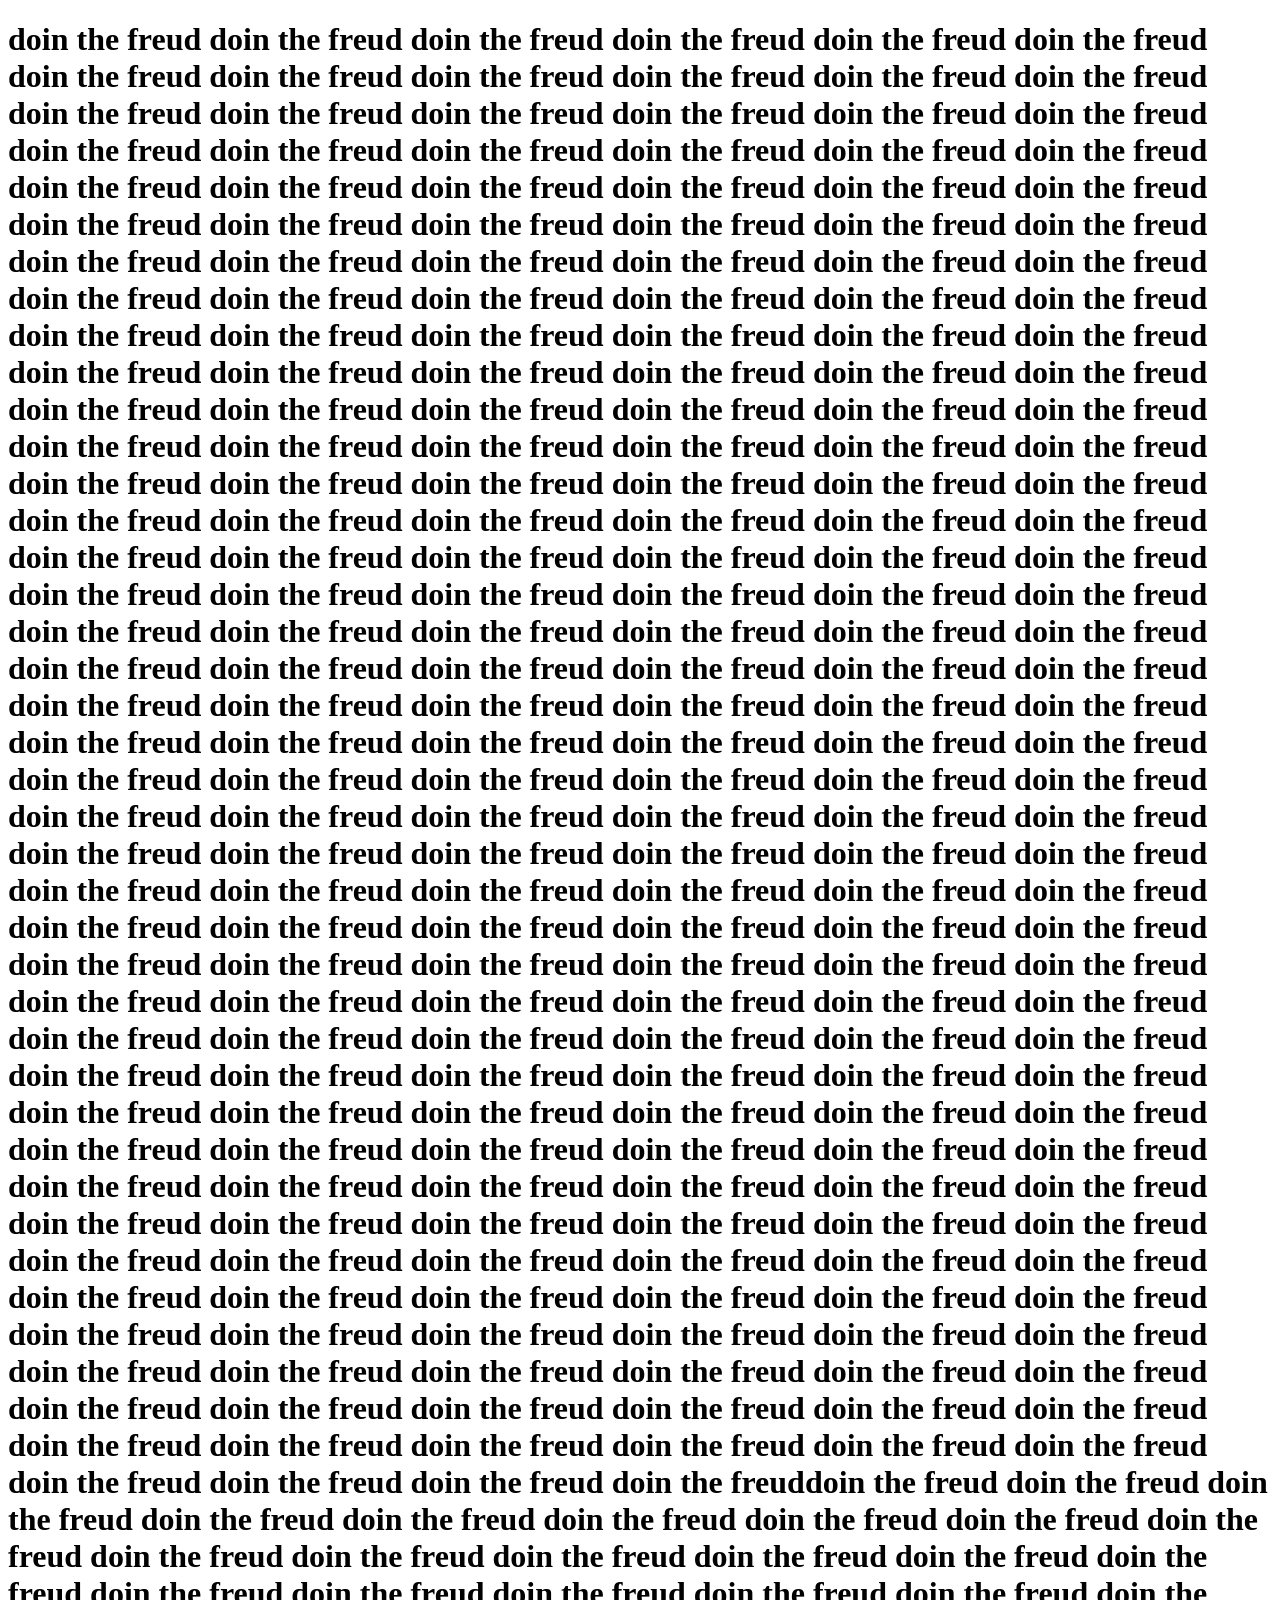
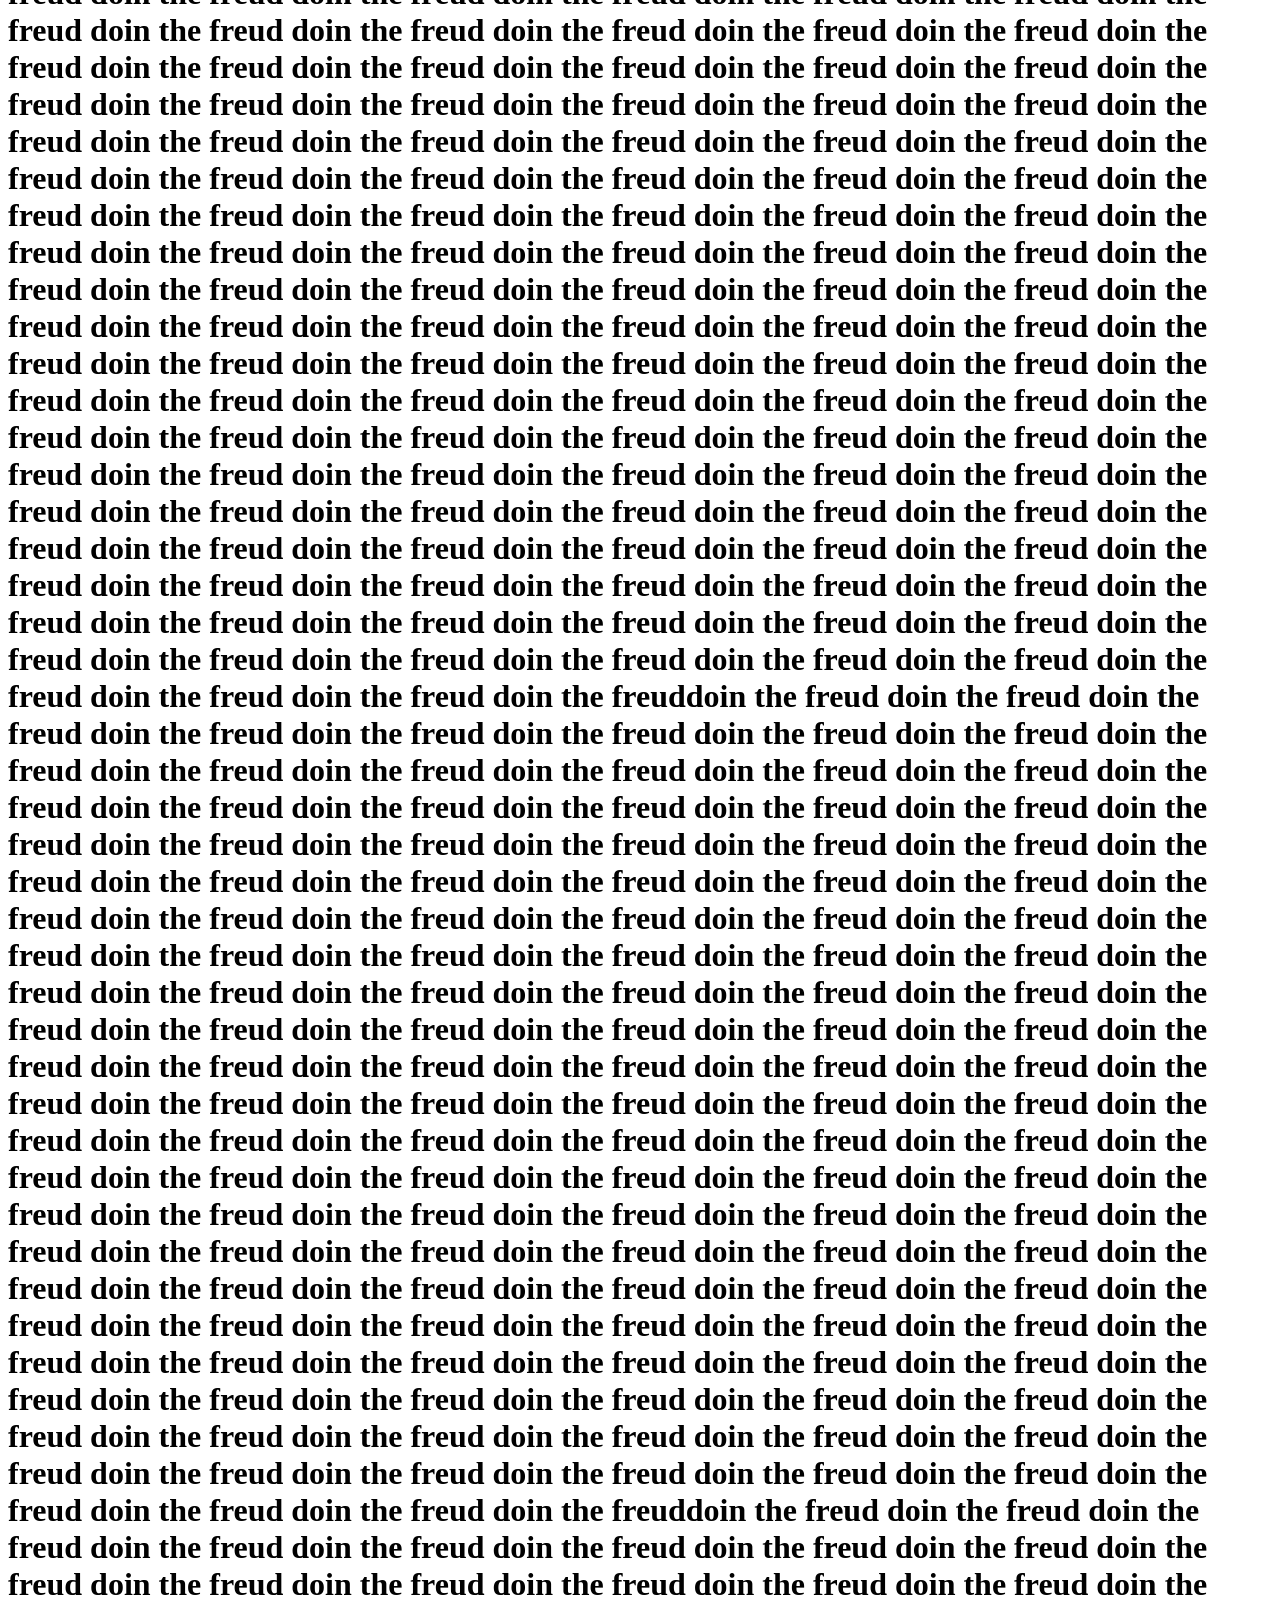
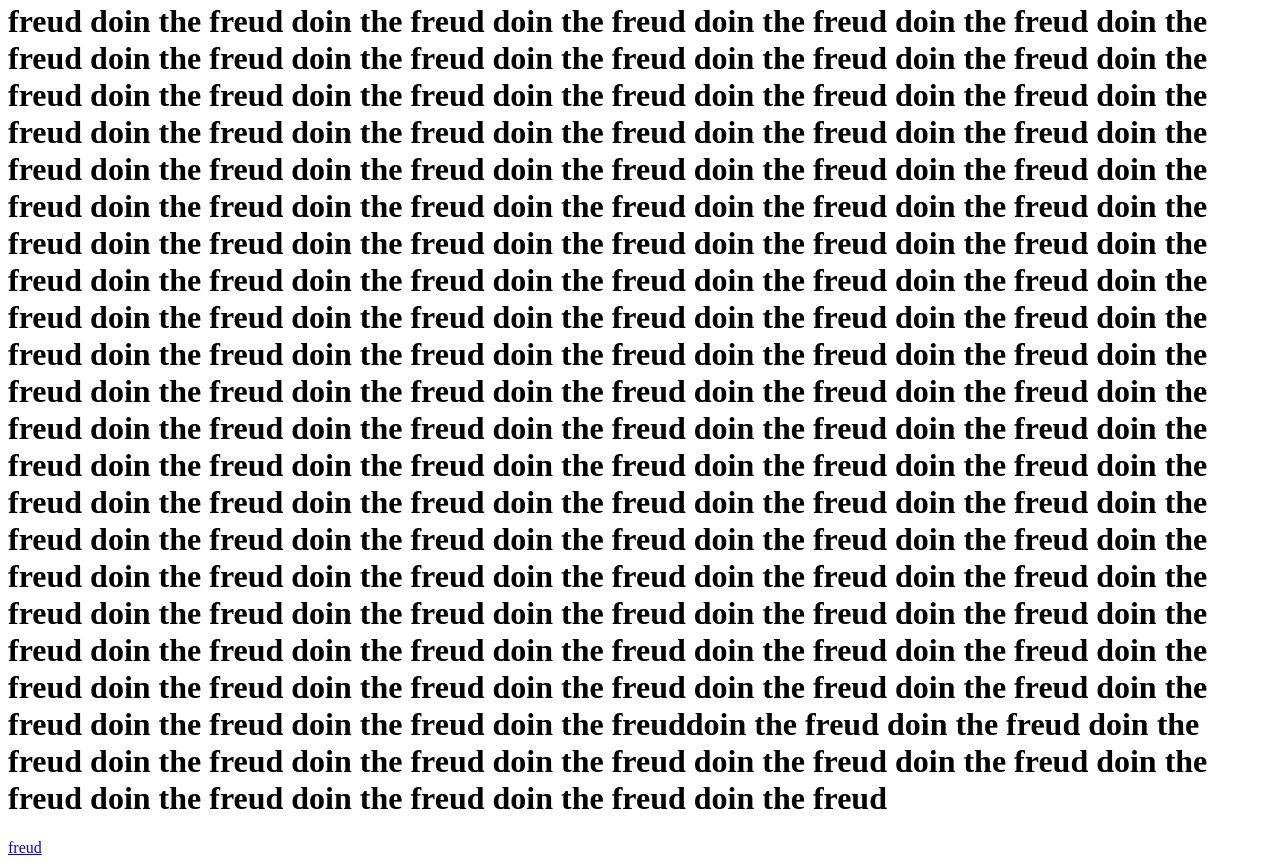
==== commit 83f17fd9: "Update freud.html" ====
--- a/freud.html
+++ b/freud.html
@@ -123,7 +123,7 @@
 doin the freud
 doin the freud
 doin the freud
-doin the freud doin the freud doin the freud doin the freud doin the freud doin the freud doin the freud doin the freud doin the freud doin the freud doin the freud doin the freud doin the freud doin the freud doin the freud doin the freud doin the freud doin the freud doin the freud doin the freud doin the freud doin the freud doin the freud doin the freud doin the freud doin the freud doin the freud doin the freud doin the freud doin the freud doin the freud doin the freud doin the freud doin the freud doin the freud doin the freud doin the freud doin the freud doin the freud doin the freud doin the freud doin the freud doin the freud doin the freud doin the freud doin the freud doin the freud doin the freud doin the freud doin the freud doin the freud doin the freud doin the freud doin the freud doin the freud doin the freud doin the freud doin the freud doin the freud doin the freud doin the freud doin the freud doin the freud doin the freud doin the freud doin the freud doin the freud doin the freud doin the freud doin the freud doin the freud doin the freud doin the freud doin the freud doin the freud doin the freud doin the freud doin the freud doin the freud doin the freud doin the freud doin the freud doin the freud doin the freud doin the freud doin the freud doin the freud doin the freud doin the freud doin the freud doin the freud doin the freud doin the freud doin the freud doin the freud doin the freud doin the freud doin the freud doin the freud doin the freud doin the freud doin the freud doin the freud doin the freud doin the freud doin the freud doin the freud doin the freud doin the freud doin the freud doin the freud doin the freud doin the freud doin the freud doin the freud doin the freud doin the freud doin the freud doin the freud doin the freuddoin the freud doin the freud doin the freud doin the freud doin the freud doin the freud doin the freud doin the freud doin the freud doin the freud doin the freud doin the freud doin the freud doin the freud doin the freud doin the freud doin the freud doin the freud doin the freud doin the freud doin the freud doin the freud doin the freud doin the freud doin the freud doin the freud doin the freud doin the freud doin the freud doin the freud doin the freud doin the freud doin the freud doin the freud doin the freud doin the freud doin the freud doin the freud doin the freud doin the freud doin the freud doin the freud doin the freud doin the freud doin the freud doin the freud doin the freud doin the freud doin the freud doin the freud doin the freud doin the freud doin the freud doin the freud doin the freud doin the freud doin the freud doin the freud doin the freud doin the freud doin the freud doin the freud doin the freud doin the freud doin the freud doin the freud doin the freud doin the freud doin the freud doin the freud doin the freud doin the freud doin the freud doin the freud doin the freud doin the freud doin the freud doin the freud doin the freud doin the freud doin the freud doin the freud doin the freud doin the freud doin the freud doin the freud doin the freud doin the freud doin the freud doin the freud doin the freud doin the freud doin the freud doin the freud doin the freud doin the freud doin the freud doin the freud doin the freud doin the freud doin the freud doin the freud doin the freud doin the freud doin the freud doin the freud doin the freud doin the freud doin the freud doin the freud doin the freud doin the freud doin the freud doin the freud doin the freud doin the freud doin the freud doin the freud doin the freud doin the freud doin the freud doin the freud doin the freud doin the freud doin the freud doin the freud doin the freud doin the freud doin the freud doin the freud doin the freud doin the freuddoin the freud doin the freud doin the freud doin the freud doin the freud doin the freud doin the freud doin the freud doin the freud doin the freud doin the freud doin the freud doin the freud doin the freud doin the freud doin the freud doin the freud doin the freud doin the freud doin the freud doin the freud doin the freud doin the freud doin the freud doin the freud doin the freud doin the freud doin the freud doin the freud doin the freud doin the freud doin the freud doin the freud doin the freud doin the freud doin the freud doin the freud doin the freud doin the freud doin the freud doin the freud doin the freud doin the freud doin the freud doin the freud doin the freud doin the freud doin the freud doin the freud doin the freud doin the freud doin the freud doin the freud doin the freud doin the freud doin the freud doin the freud doin the freud doin the freud doin the freud doin the freud doin the freud doin the freud doin the freud doin the freud doin the freud doin the freud doin the freud doin the freud doin the freud doin the freud doin the freud doin the freud doin the freud doin the freud doin the freud doin the freud doin the freud doin the freud doin the freud doin the freud doin the freud doin the freud doin the freud doin the freud doin the freud doin the freud doin the freud doin the freud doin the freud doin the freud doin the freud doin the freud doin the freud doin the freud doin the freud doin the freud doin the freud doin the freud doin the freud doin the freud doin the freud doin the freud doin the freud doin the freud doin the freud doin the freud doin the freud doin the freud doin the freud doin the freud doin the freud doin the freud doin the freud doin the freud doin the freud doin the freud doin the freud doin the freud doin the freud doin the freud doin the freud doin the freud doin the freud doin the freud doin the freud doin the freud doin the freud doin the freud doin the freud doin the freud doin the freuddoin the freud doin the freud doin the freud doin the freud doin the freud doin the freud doin the freud doin the freud doin the freud doin the freud doin the freud doin the freud doin the freud doin the freud doin the freud doin the freud doin the freud doin the freud doin the freud doin the freud doin the freud doin the freud doin the freud doin the freud doin the freud doin the freud doin the freud doin the freud doin the freud doin the freud doin the freud doin the freud doin the freud doin the freud doin the freud doin the freud doin the freud doin the freud doin the freud doin the freud doin the freud doin the freud doin the freud doin the freud doin the freud doin the freud doin the freud doin the freud doin the freud doin the freud doin the freud doin the freud doin the freud doin the freud doin the freud doin the freud doin the freud doin the freud doin the freud doin the freud doin the freud doin the freud doin the freud doin the freud doin the freud doin the freud doin the freud doin the freud doin the freud doin the freud doin the freud doin the freud doin the freud doin the freud doin the freud doin the freud doin the freud doin the freud doin the freud doin the freud doin the freud doin the freud doin the freud doin the freud doin the freud doin the freud doin the freud doin the freud doin the freud doin the freud doin the freud doin the freud doin the freud doin the freud doin the freud doin the freud doin the freud doin the freud doin the freud doin the freud doin the freud doin the freud doin the freud doin the freud doin the freud doin the freud doin the freud doin the freud doin the freud doin the freud doin the freud doin the freud doin the freud doin the freud doin the freud doin the freud doin the freud doin the freud doin the freud doin the freud doin the freud doin the freud doin the freud doin the freud doin the freud doin the freud doin the freud doin the freud doin the freud doin the freud doin the freud doin the freuddoin the freud doin the freud doin the freud doin the freud doin the freud doin the freud doin the freud doin the freud doin the freud doin the freud doin the freud doin the freud doin the freud </h1>oh 
+doin the freud doin the freud doin the freud doin the freud doin the freud doin the freud doin the freud doin the freud doin the freud doin the freud doin the freud doin the freud doin the freud doin the freud doin the freud doin the freud doin the freud doin the freud doin the freud doin the freud doin the freud doin the freud doin the freud doin the freud doin the freud doin the freud doin the freud doin the freud doin the freud doin the freud doin the freud doin the freud doin the freud doin the freud doin the freud doin the freud doin the freud doin the freud doin the freud doin the freud doin the freud doin the freud doin the freud doin the freud doin the freud doin the freud doin the freud doin the freud doin the freud doin the freud doin the freud doin the freud doin the freud doin the freud doin the freud doin the freud doin the freud doin the freud doin the freud doin the freud doin the freud doin the freud doin the freud doin the freud doin the freud doin the freud doin the freud doin the freud doin the freud doin the freud doin the freud doin the freud doin the freud doin the freud doin the freud doin the freud doin the freud doin the freud doin the freud doin the freud doin the freud doin the freud doin the freud doin the freud doin the freud doin the freud doin the freud doin the freud doin the freud doin the freud doin the freud doin the freud doin the freud doin the freud doin the freud doin the freud doin the freud doin the freud doin the freud doin the freud doin the freud doin the freud doin the freud doin the freud doin the freud doin the freud doin the freud doin the freud doin the freud doin the freud doin the freud doin the freud doin the freud doin the freud doin the freud doin the freud doin the freud doin the freud doin the freud doin the freuddoin the freud doin the freud doin the freud doin the freud doin the freud doin the freud doin the freud doin the freud doin the freud doin the freud doin the freud doin the freud doin the freud doin the freud doin the freud doin the freud doin the freud doin the freud doin the freud doin the freud doin the freud doin the freud doin the freud doin the freud doin the freud doin the freud doin the freud doin the freud doin the freud doin the freud doin the freud doin the freud doin the freud doin the freud doin the freud doin the freud doin the freud doin the freud doin the freud doin the freud doin the freud doin the freud doin the freud doin the freud doin the freud doin the freud doin the freud doin the freud doin the freud doin the freud doin the freud doin the freud doin the freud doin the freud doin the freud doin the freud doin the freud doin the freud doin the freud doin the freud doin the freud doin the freud doin the freud doin the freud doin the freud doin the freud doin the freud doin the freud doin the freud doin the freud doin the freud doin the freud doin the freud doin the freud doin the freud doin the freud doin the freud doin the freud doin the freud doin the freud doin the freud doin the freud doin the freud doin the freud doin the freud doin the freud doin the freud doin the freud doin the freud doin the freud doin the freud doin the freud doin the freud doin the freud doin the freud doin the freud doin the freud doin the freud doin the freud doin the freud doin the freud doin the freud doin the freud doin the freud doin the freud doin the freud doin the freud doin the freud doin the freud doin the freud doin the freud doin the freud doin the freud doin the freud doin the freud doin the freud doin the freud doin the freud doin the freud doin the freud doin the freud doin the freud doin the freud doin the freud doin the freud doin the freud doin the freud doin the freud doin the freud doin the freud doin the freud doin the freuddoin the freud doin the freud doin the freud doin the freud doin the freud doin the freud doin the freud doin the freud doin the freud doin the freud doin the freud doin the freud doin the freud doin the freud doin the freud doin the freud doin the freud doin the freud doin the freud doin the freud doin the freud doin the freud doin the freud doin the freud doin the freud doin the freud doin the freud doin the freud doin the freud doin the freud doin the freud doin the freud doin the freud doin the freud doin the freud doin the freud doin the freud doin the freud doin the freud doin the freud doin the freud doin the freud doin the freud doin the freud doin the freud doin the freud doin the freud doin the freud doin the freud doin the freud doin the freud doin the freud doin the freud doin the freud doin the freud doin the freud doin the freud doin the freud doin the freud doin the freud doin the freud doin the freud doin the freud doin the freud doin the freud doin the freud doin the freud doin the freud doin the freud doin the freud doin the freud doin the freud doin the freud doin the freud doin the freud doin the freud doin the freud doin the freud doin the freud doin the freud doin the freud doin the freud doin the freud doin the freud doin the freud doin the freud doin the freud doin the freud doin the freud doin the freud doin the freud doin the freud doin the freud doin the freud doin the freud doin the freud doin the freud doin the freud doin the freud doin the freud doin the freud doin the freud doin the freud doin the freud doin the freud doin the freud doin the freud doin the freud doin the freud doin the freud doin the freud doin the freud doin the freud doin the freud doin the freud doin the freud doin the freud doin the freud doin the freud doin the freud doin the freud doin the freud doin the freud doin the freud doin the freud doin the freud doin the freud doin the freud doin the freud doin the freud doin the freud doin the freuddoin the freud doin the freud doin the freud doin the freud doin the freud doin the freud doin the freud doin the freud doin the freud doin the freud doin the freud doin the freud doin the freud doin the freud doin the freud doin the freud doin the freud doin the freud doin the freud doin the freud doin the freud doin the freud doin the freud doin the freud doin the freud doin the freud doin the freud doin the freud doin the freud doin the freud doin the freud doin the freud doin the freud doin the freud doin the freud doin the freud doin the freud doin the freud doin the freud doin the freud doin the freud doin the freud doin the freud doin the freud doin the freud doin the freud doin the freud doin the freud doin the freud doin the freud doin the freud doin the freud doin the freud doin the freud doin the freud doin the freud doin the freud doin the freud doin the freud doin the freud doin the freud doin the freud doin the freud doin the freud doin the freud doin the freud doin the freud doin the freud doin the freud doin the freud doin the freud doin the freud doin the freud doin the freud doin the freud doin the freud doin the freud doin the freud doin the freud doin the freud doin the freud doin the freud doin the freud doin the freud doin the freud doin the freud doin the freud doin the freud doin the freud doin the freud doin the freud doin the freud doin the freud doin the freud doin the freud doin the freud doin the freud doin the freud doin the freud doin the freud doin the freud doin the freud doin the freud doin the freud doin the freud doin the freud doin the freud doin the freud doin the freud doin the freud doin the freud doin the freud doin the freud doin the freud doin the freud doin the freud doin the freud doin the freud doin the freud doin the freud doin the freud doin the freud doin the freud doin the freud doin the freud doin the freud doin the freud doin the freud doin the freud doin the freud doin the freud doin the freuddoin the freud doin the freud doin the freud doin the freud doin the freud doin the freud doin the freud doin the freud doin the freud doin the freud doin the freud doin the freud doin the freud </h1> 
 <a href="https://images-ext-1.discordapp.net/external/KI_F_K7Ofe7azAIU6TN3oxYPmn0ZQLy9cmKFuDDLpDU/https/media.discordapp.net/attachments/788353657534939158/860587107906355200/GIF_02.07.2021_21-25-06.gif">freud</a>
     </body>
 </html>
